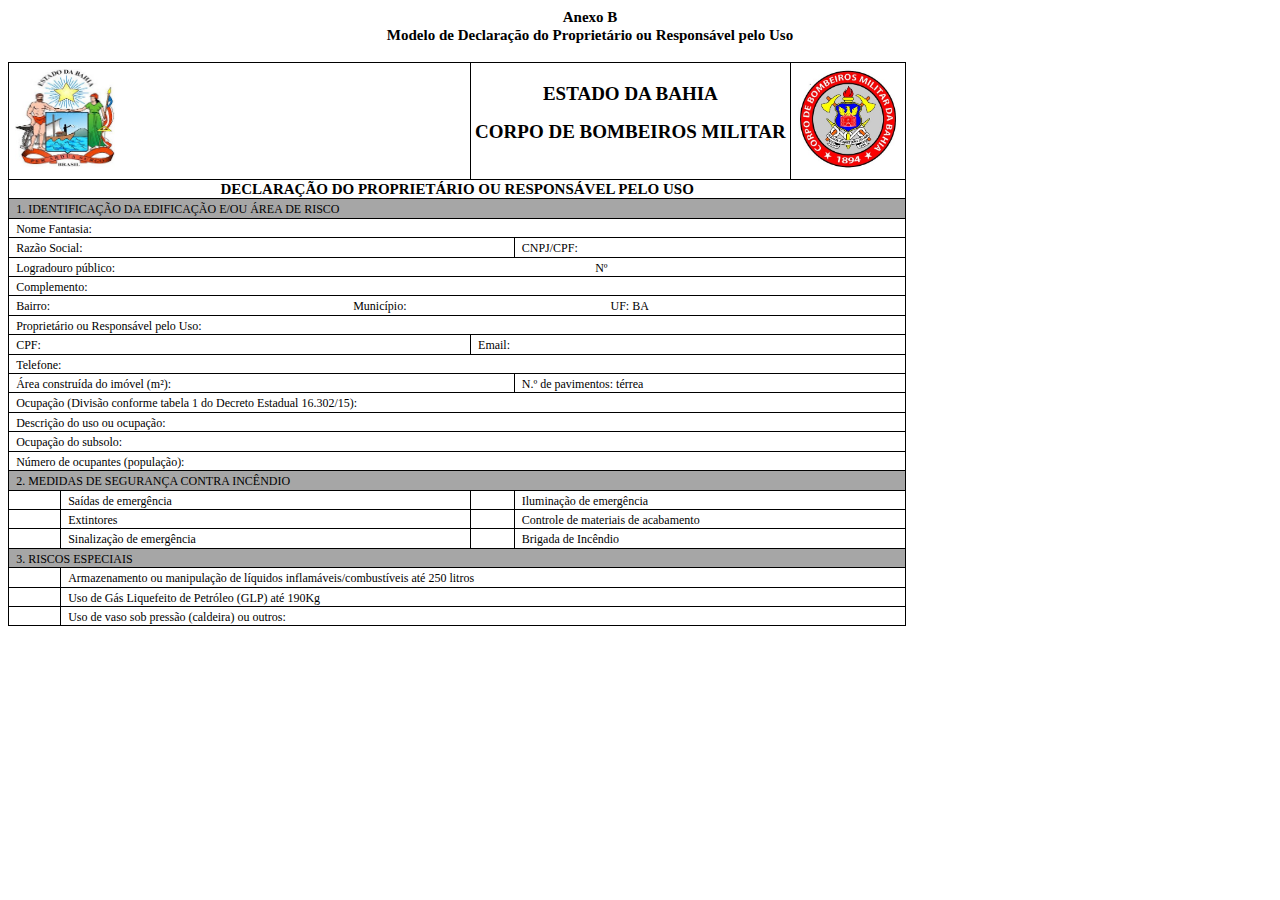
==== html/anexo.html @ 5815611c "piloto printPDF" ====
<!DOCTYPE html>
<html lang="en">
<head>
    <meta charset="UTF-8">
    <meta http-equiv="X-UA-Compatible" content="IE=edge">
    <meta name="viewport" content="width=device-width, initial-scale=1.0">
    <title>Document</title>
</head>
<body>
    <div id="anexo">
    <p style='margin:0cm;font-size:16px;font-family:"Times New Roman",serif;text-align:center;'><strong><span style="font-size:15px;">Anexo B</span></strong></p>
<p style='margin:0cm;font-size:16px;font-family:"Times New Roman",serif;text-align:center;'><strong><span style="font-size:15px;">Modelo de Declara&ccedil;&atilde;o do Propriet&aacute;rio ou Respons&aacute;vel pelo Uso</span></strong></p>
<p style='margin:0cm;font-size:16px;font-family:"Times New Roman",serif;'>&nbsp;</p>
<table style="border-collapse:collapse;border:none;">
    <tbody>
        <tr>
            <td colspan="2" style="border:solid black 0.1pt">
                <img id="logoEstado" src="../img/logoEstado.jpg" alt="" srcset="">
            </td>
            <td colspan="5" style="border:solid black 0.1pt">
                <p style='margin:0cm;font-size:16px;font-family:"Times New Roman",serif;text-align:center;line-height:115%;'><strong><span style="font-size:19px;line-height:  115%;">ESTADO DA BAHIA</span></strong></p>
                <p id="tituloCBM" style='font-size:16px;font-family:"Times New Roman",serif;text-align:center;line-height:115%;'><strong><span style="font-size:19px;line-height:  115%;">CORPO DE BOMBEIROS MILITAR</span></strong></p>
            </td>
            <td style="width:63.35pt;border:solid windowtext 1.0pt;border-left:  none;padding:0cm 5.4pt 0cm 5.4pt;height:70.9pt;">
                <img id="logoCBM" src="../img/logoCBM.jpg" alt="" srcset="">
            </td>
        </tr>
        <tr>
            <td colspan="8" style="width:494.45pt;border:solid windowtext 1.0pt;border-top:none;padding:0cm 5.4pt 0cm 5.4pt;">
                <p style='margin:0cm;font-size:16px;font-family:"Times New Roman",serif;color:black;text-align:center;line-height:115%;'><strong><span style="font-size:15px;line-height:115%;">DECLARA&Ccedil;&Atilde;O DO PROPRIET&Aacute;RIO OU RESPONS&Aacute;VEL PELO USO</span></strong></p>
            </td>
        </tr>
        <tr>
            <td colspan="8" style="width:494.45pt;border:solid windowtext 1.0pt;border-top:none;background:#A6A6A6;padding:0cm 5.4pt 0cm 5.4pt;">
                <p style='margin:0cm;font-size:16px;font-family:"Times New Roman",serif;color:black;line-height:115%;'><span style="font-size:12px;line-height:115%;">1. IDENTIFICA&Ccedil;&Atilde;O DA EDIFICA&Ccedil;&Atilde;O E/OU &Aacute;REA DE RISCO&nbsp;</span></p>
            </td>
        </tr>
        <tr>
            <td colspan="8" style="width:494.45pt;border:solid windowtext 1.0pt;border-top:none;padding:0cm 5.4pt 0cm 5.4pt;">
                <p style='margin:0cm;font-size:16px;font-family:"Times New Roman",serif;color:black;line-height:115%;'><span style="font-size:12px;line-height:115%;">Nome Fantasia:</span></p>
            </td>
        </tr>
        <tr>
            <td colspan="6" style="width:367.65pt;border:solid windowtext 1.0pt;border-top:none;padding:0cm 5.4pt 0cm 5.4pt;">
                <p style='margin:0cm;font-size:16px;font-family:"Times New Roman",serif;color:black;line-height:115%;'><span style="font-size:12px;line-height:115%;">Raz&atilde;o Social:</span></p>
            </td>
            <td colspan="2" style="width:126.8pt;border-top:none;border-left:  none;border-bottom:solid windowtext 1.0pt;border-right:solid windowtext 1.0pt;padding:0cm 5.4pt 0cm 5.4pt;">
                <p style='margin:0cm;font-size:16px;font-family:"Times New Roman",serif;color:black;line-height:115%;'><span style="font-size:12px;line-height:115%;">CNPJ/CPF:</span></p>
            </td>
        </tr>
        <tr>
            <td colspan="8" style="width:494.45pt;border:solid windowtext 1.0pt;border-top:none;padding:0cm 5.4pt 0cm 5.4pt;">
                <p style='margin:0cm;font-size:16px;font-family:"Times New Roman",serif;color:black;line-height:115%;'><span style="font-size:12px;line-height:115%;">Logradouro p&uacute;blico: &nbsp; &nbsp; &nbsp; &nbsp; &nbsp; &nbsp; &nbsp; &nbsp; &nbsp; &nbsp; &nbsp; &nbsp; &nbsp; &nbsp; &nbsp; &nbsp; &nbsp; &nbsp; &nbsp; &nbsp; &nbsp; &nbsp; &nbsp; &nbsp; &nbsp; &nbsp; &nbsp; &nbsp; &nbsp; &nbsp; &nbsp; &nbsp; &nbsp; &nbsp; &nbsp; &nbsp; &nbsp; &nbsp; &nbsp; &nbsp; &nbsp; &nbsp; &nbsp; &nbsp; &nbsp; &nbsp; &nbsp; &nbsp; &nbsp; &nbsp; &nbsp; &nbsp; &nbsp; &nbsp; &nbsp; &nbsp; &nbsp; &nbsp; &nbsp; &nbsp; &nbsp; &nbsp; &nbsp; &nbsp; &nbsp; &nbsp; &nbsp; &nbsp; &nbsp; &nbsp; &nbsp; &nbsp; &nbsp; &nbsp; &nbsp; &nbsp; &nbsp; &nbsp; &nbsp; &nbsp;N&ordm;</span></p>
            </td>
        </tr>
        <tr>
            <td colspan="8" style="width:494.45pt;border:solid windowtext 1.0pt;border-top:none;padding:0cm 5.4pt 0cm 5.4pt;">
                <p style='margin:0cm;font-size:16px;font-family:"Times New Roman",serif;color:black;line-height:115%;'><span style="font-size:12px;line-height:115%;">Complemento:</span></p>
            </td>
        </tr>
        <tr>
            <td colspan="8" style="width:494.45pt;border:solid windowtext 1.0pt;border-top:none;padding:0cm 5.4pt 0cm 5.4pt;">
                <p style='margin:0cm;font-size:16px;font-family:"Times New Roman",serif;color:black;line-height:115%;'><span style="font-size:12px;line-height:115%;">Bairro: &nbsp; &nbsp; &nbsp; &nbsp; &nbsp; &nbsp; &nbsp; &nbsp; &nbsp; &nbsp; &nbsp; &nbsp; &nbsp; &nbsp; &nbsp; &nbsp; &nbsp; &nbsp; &nbsp; &nbsp; &nbsp; &nbsp; &nbsp; &nbsp; &nbsp; &nbsp; &nbsp; &nbsp; &nbsp; &nbsp; &nbsp; &nbsp; &nbsp; &nbsp; &nbsp; &nbsp; &nbsp; &nbsp; &nbsp; &nbsp; &nbsp; &nbsp; &nbsp; &nbsp; &nbsp; &nbsp; &nbsp; &nbsp; &nbsp; &nbsp; Munic&iacute;pio: &nbsp; &nbsp; &nbsp; &nbsp; &nbsp; &nbsp; &nbsp; &nbsp; &nbsp; &nbsp; &nbsp; &nbsp; &nbsp; &nbsp; &nbsp; &nbsp; &nbsp; &nbsp; &nbsp; &nbsp; &nbsp; &nbsp; &nbsp; &nbsp; &nbsp; &nbsp; &nbsp; &nbsp; &nbsp; &nbsp; &nbsp; &nbsp; &nbsp; &nbsp;UF: BA&nbsp;</span></p>
            </td>
        </tr>
        <tr>
            <td colspan="8" style="width:494.45pt;border:solid windowtext 1.0pt;border-top:none;padding:0cm 5.4pt 0cm 5.4pt;height:12.0pt;">
                <p style='margin:0cm;font-size:16px;font-family:"Times New Roman",serif;color:black;line-height:115%;'><span style="font-size:12px;line-height:115%;">Propriet&aacute;rio ou Respons&aacute;vel pelo Uso:&nbsp;</span></p>
            </td>
        </tr>
        <tr>
            <td colspan="3" style="width:179.45pt;border:solid windowtext 1.0pt;border-top:none;padding:0cm 5.4pt 0cm 5.4pt;height:12.0pt;">
                <p style='margin:0cm;font-size:16px;font-family:"Times New Roman",serif;color:black;line-height:115%;'><span style="font-size:12px;line-height:115%;">CPF:</span></p>
            </td>
            <td colspan="5" style="width:315.0pt;border-top:none;border-left:  none;border-bottom:solid windowtext 1.0pt;border-right:solid windowtext 1.0pt;padding:0cm 5.4pt 0cm 5.4pt;height:12.0pt;">
                <p style='margin:0cm;font-size:16px;font-family:"Times New Roman",serif;color:black;line-height:115%;'><span style="font-size:12px;line-height:115%;">Email:</span></p>
            </td>
        </tr>
        <tr>
            <td colspan="8" style="width:494.45pt;border:solid windowtext 1.0pt;border-top:none;padding:0cm 5.4pt 0cm 5.4pt;height:12.0pt;">
                <p style='margin:0cm;font-size:16px;font-family:"Times New Roman",serif;color:black;line-height:115%;'><span style="font-size:12px;line-height:115%;">Telefone:</span></p>
            </td>
        </tr>
        <tr>
            <td colspan="5" style="width:297.9pt;border:solid windowtext 1.0pt;border-top:none;padding:0cm 5.4pt 0cm 5.4pt;">
                <p style='margin:0cm;font-size:16px;font-family:"Times New Roman",serif;color:black;line-height:115%;'><span style="font-size:12px;line-height:115%;">&Aacute;rea constru&iacute;da do im&oacute;vel (m&sup2;):&nbsp;</span></p>
            </td>
            <td colspan="3" style="width:196.55pt;border-top:none;border-left:  none;border-bottom:solid windowtext 1.0pt;border-right:solid windowtext 1.0pt;padding:0cm 5.4pt 0cm 5.4pt;">
                <p style='margin:0cm;font-size:16px;font-family:"Times New Roman",serif;color:black;line-height:115%;'><span style="font-size:12px;line-height:115%;">N.&ordm; de pavimentos: t&eacute;rrea&nbsp;</span></p>
            </td>
        </tr>
        <tr>
            <td colspan="8" style="width:494.45pt;border:solid windowtext 1.0pt;border-top:none;padding:0cm 5.4pt 0cm 5.4pt;">
                <p style='margin:0cm;font-size:16px;font-family:"Times New Roman",serif;color:black;line-height:115%;'><span style="font-size:12px;line-height:115%;">Ocupa&ccedil;&atilde;o (Divis&atilde;o conforme tabela 1 do Decreto Estadual 16.302/15):&nbsp;</span></p>
            </td>
        </tr>
        <tr>
            <td colspan="8" style="width:494.45pt;border:solid windowtext 1.0pt;border-top:none;padding:0cm 5.4pt 0cm 5.4pt;height:12.0pt;">
                <p style='margin:0cm;font-size:16px;font-family:"Times New Roman",serif;color:black;line-height:115%;'><span style="font-size:12px;line-height:115%;">Descri&ccedil;&atilde;o do uso ou ocupa&ccedil;&atilde;o:&nbsp;</span></p>
            </td>
        </tr>
        <tr>
            <td colspan="8" style="width:494.45pt;border:solid windowtext 1.0pt;border-top:none;padding:0cm 5.4pt 0cm 5.4pt;height:12.0pt;">
                <p style='margin:0cm;font-size:16px;font-family:"Times New Roman",serif;color:black;line-height:115%;'><span style="font-size:12px;line-height:115%;">Ocupa&ccedil;&atilde;o do subsolo:&nbsp;</span></p>
            </td>
        </tr>
        <tr>
            <td colspan="8" style="width:494.45pt;border:solid windowtext 1.0pt;border-top:none;padding:0cm 5.4pt 0cm 5.4pt;height:12.0pt;">
                <p style='margin:0cm;font-size:16px;font-family:"Times New Roman",serif;color:black;line-height:115%;'><span style="font-size:12px;line-height:115%;">N&uacute;mero de ocupantes (popula&ccedil;&atilde;o):</span></p>
            </td>
        </tr>
        <tr>
            <td colspan="8" style="width:494.45pt;border:solid windowtext 1.0pt;border-top:none;background:#A6A6A6;padding:0cm 5.4pt 0cm 5.4pt;">
                <p style='margin:0cm;font-size:16px;font-family:"Times New Roman",serif;color:black;line-height:115%;'><span style="font-size:12px;line-height:115%;">2. MEDIDAS DE SEGURAN&Ccedil;A CONTRA INC&Ecirc;NDIO&nbsp;</span></p>
            </td>
        </tr>
        <tr>
            <td style="width:27.45pt;border:solid windowtext 1.0pt;border-top:  none;padding:0cm 5.4pt 0cm 5.4pt;">
                <p style='margin:0cm;font-size:16px;font-family:"Times New Roman",serif;line-height:115%;'>&nbsp;</p>
            </td>
            <td colspan="3" style="width:249.2pt;border-top:none;border-left:  none;border-bottom:solid windowtext 1.0pt;border-right:solid windowtext 1.0pt;padding:0cm 5.4pt 0cm 5.4pt;">
                <p style='margin:0cm;font-size:16px;font-family:"Times New Roman",serif;color:black;line-height:115%;'><span style="font-size:12px;line-height:115%;">Sa&iacute;das de emerg&ecirc;ncia&nbsp;</span></p>
            </td>
            <td style="width:21.25pt;border-top:none;border-left:none;border-bottom:solid windowtext 1.0pt;border-right:solid windowtext 1.0pt;padding:0cm 5.4pt 0cm 5.4pt;">
                <p style='margin:0cm;font-size:16px;font-family:"Times New Roman",serif;line-height:115%;'>&nbsp;</p>
            </td>
            <td colspan="3" style="width:196.55pt;border-top:none;border-left:  none;border-bottom:solid windowtext 1.0pt;border-right:solid windowtext 1.0pt;padding:0cm 5.4pt 0cm 5.4pt;">
                <p style='margin:0cm;font-size:16px;font-family:"Times New Roman",serif;color:black;line-height:115%;'><span style="font-size:12px;line-height:115%;">Ilumina&ccedil;&atilde;o de emerg&ecirc;ncia&nbsp;</span></p>
            </td>
        </tr>
        <tr>
            <td style="width:27.45pt;border:solid windowtext 1.0pt;border-top:  none;padding:0cm 5.4pt 0cm 5.4pt;">
                <p style='margin:0cm;font-size:16px;font-family:"Times New Roman",serif;line-height:115%;'>&nbsp;</p>
            </td>
            <td colspan="3" style="width:249.2pt;border-top:none;border-left:  none;border-bottom:solid windowtext 1.0pt;border-right:solid windowtext 1.0pt;padding:0cm 5.4pt 0cm 5.4pt;">
                <p style='margin:0cm;font-size:16px;font-family:"Times New Roman",serif;color:black;line-height:115%;'><span style="font-size:12px;line-height:115%;">Extintores&nbsp;</span></p>
            </td>
            <td style="width:21.25pt;border-top:none;border-left:none;border-bottom:solid windowtext 1.0pt;border-right:solid windowtext 1.0pt;padding:0cm 5.4pt 0cm 5.4pt;">
                <p style='margin:0cm;font-size:16px;font-family:"Times New Roman",serif;line-height:115%;'>&nbsp;</p>
            </td>
            <td colspan="3" style="width:196.55pt;border-top:none;border-left:  none;border-bottom:solid windowtext 1.0pt;border-right:solid windowtext 1.0pt;padding:0cm 5.4pt 0cm 5.4pt;">
                <p style='margin:0cm;font-size:16px;font-family:"Times New Roman",serif;color:black;line-height:115%;'><span style="font-size:12px;line-height:115%;">Controle de materiais de acabamento&nbsp;</span></p>
            </td>
        </tr>
        <tr>
            <td style="width:27.45pt;border:solid windowtext 1.0pt;border-top:  none;padding:0cm 5.4pt 0cm 5.4pt;">
                <p style='margin:0cm;font-size:16px;font-family:"Times New Roman",serif;line-height:115%;'>&nbsp;</p>
            </td>
            <td colspan="3" style="width:249.2pt;border-top:none;border-left:  none;border-bottom:solid windowtext 1.0pt;border-right:solid windowtext 1.0pt;padding:0cm 5.4pt 0cm 5.4pt;">
                <p style='margin:0cm;font-size:16px;font-family:"Times New Roman",serif;color:black;line-height:115%;'><span style="font-size:12px;line-height:115%;">Sinaliza&ccedil;&atilde;o de emerg&ecirc;ncia&nbsp;</span></p>
            </td>
            <td style="width:21.25pt;border-top:none;border-left:none;border-bottom:solid windowtext 1.0pt;border-right:solid windowtext 1.0pt;padding:0cm 5.4pt 0cm 5.4pt;">
                <p style='margin:0cm;font-size:16px;font-family:"Times New Roman",serif;line-height:115%;'><span style="font-size:12px;line-height:115%;">&nbsp;</span></p>
            </td>
            <td colspan="3" style="width:196.55pt;border-top:none;border-left:  none;border-bottom:solid windowtext 1.0pt;border-right:solid windowtext 1.0pt;padding:0cm 5.4pt 0cm 5.4pt;">
                <p style='margin:0cm;font-size:16px;font-family:"Times New Roman",serif;line-height:115%;'><span style="font-size:12px;line-height:115%;">Brigada de Inc&ecirc;ndio</span></p>
            </td>
        </tr>
        <tr>
            <td colspan="8" style="width:494.45pt;border:solid windowtext 1.0pt;border-top:none;background:#A6A6A6;padding:0cm 5.4pt 0cm 5.4pt;">
                <p style='margin:0cm;font-size:16px;font-family:"Times New Roman",serif;color:black;line-height:115%;'><span style="font-size:12px;line-height:115%;">3. RISCOS ESPECIAIS&nbsp;</span></p>
            </td>
        </tr>
        <tr>
            <td style="width:27.45pt;border:solid windowtext 1.0pt;border-top:  none;padding:0cm 5.4pt 0cm 5.4pt;">
                <p style='margin:0cm;font-size:16px;font-family:"Times New Roman",serif;line-height:115%;'>&nbsp;</p>
            </td>
            <td colspan="7" style="width:467.0pt;border-top:none;border-left:  none;border-bottom:solid windowtext 1.0pt;border-right:solid windowtext 1.0pt;padding:0cm 5.4pt 0cm 5.4pt;">
                <p style='margin:0cm;font-size:16px;font-family:"Times New Roman",serif;color:black;line-height:115%;'><span style="font-size:12px;line-height:115%;">Armazenamento ou manipula&ccedil;&atilde;o de l&iacute;quidos inflam&aacute;veis/combust&iacute;veis at&eacute; 250 litros&nbsp;</span></p>
            </td>
        </tr>
        <tr>
            <td style="width:27.45pt;border:solid windowtext 1.0pt;border-top:  none;padding:0cm 5.4pt 0cm 5.4pt;">
                <p style='margin:0cm;font-size:16px;font-family:"Times New Roman",serif;line-height:115%;'>&nbsp;</p>
            </td>
            <td colspan="7" style="width:467.0pt;border-top:none;border-left:  none;border-bottom:solid windowtext 1.0pt;border-right:solid windowtext 1.0pt;padding:0cm 5.4pt 0cm 5.4pt;">
                <p style='margin:0cm;font-size:16px;font-family:"Times New Roman",serif;color:black;line-height:115%;'><span style="font-size:12px;line-height:115%;">Uso de G&aacute;s Liquefeito de Petr&oacute;leo (GLP) at&eacute; 190Kg</span></p>
            </td>
        </tr>
        <tr>
            <td style="width:27.45pt;border:solid windowtext 1.0pt;border-top:  none;padding:0cm 5.4pt 0cm 5.4pt;">
                <p style='margin:0cm;font-size:16px;font-family:"Times New Roman",serif;line-height:115%;'>&nbsp;</p>
            </td>
            <td colspan="7" style="width:467.0pt;border-top:none;border-left:  none;border-bottom:solid windowtext 1.0pt;border-right:solid windowtext 1.0pt;padding:0cm 5.4pt 0cm 5.4pt;">
                <p style='margin:0cm;font-size:16px;font-family:"Times New Roman",serif;color:black;line-height:115%;'><span style="font-size:12px;line-height:115%;">Uso de vaso sob press&atilde;o (caldeira) ou outros:&nbsp;</span></p>
            </td>
        </tr>
    </tbody>
</table>
<div id="esconder">
<table style="border-collapse:collapse;border:none;">
    <tbody>
        <tr>
            <td style="width:494.45pt;border:solid windowtext 1.0pt;background:#A6A6A6;padding:0cm 5.4pt 0cm 5.4pt;">
                <p style='margin:0cm;font-size:16px;font-family:"Times New Roman",serif;color:black;line-height:115%;'><span style="font-size:12px;line-height:115%;">4. AVALIA&Ccedil;&Atilde;O DA CLASSIFICA&Ccedil;&Atilde;O DA EDIFICA&Ccedil;&Atilde;O&nbsp;</span></p>
            </td>
        </tr>
        <tr>
            <td style="width:494.45pt;border:solid windowtext 1.0pt;border-top:  none;padding:0cm 5.4pt 0cm 5.4pt;">
                <p style='margin:0cm;font-size:16px;font-family:"Times New Roman",serif;color:black;text-align:justify;line-height:115%;'><span style="font-size:12px;line-height:115%;">Declaro que a presente edifica&ccedil;&atilde;o classifica-se como sendo de baixo potencial de risco &agrave; vida e ao patrim&ocirc;nio, nos termos do item 5.2 da Instru&ccedil;&atilde;o T&eacute;cnica n&ordm; 42 &ndash; Projeto T&eacute;cnico Simplificado, e que atende as seguintes especifica&ccedil;&otilde;es:&nbsp;</span></p>
                <p style='margin:0cm;font-size:16px;font-family:"Times New Roman",serif;color:black;text-align:justify;line-height:115%;'><span style="font-size:12px;line-height:115%;">a. possuir &aacute;rea total constru&iacute;da menor ou igual a 200 m&sup2;;&nbsp;</span></p>
                <p style='margin:0cm;font-size:16px;font-family:"Times New Roman",serif;color:black;text-align:justify;line-height:115%;'><span style="font-size:12px;line-height:115%;">b. ser t&eacute;rrea com sa&iacute;da dos ocupantes direta para a via p&uacute;blica (n&atilde;o possuir subsolo e/ou pavimento superior);&nbsp;</span></p>
                <p style='margin:0cm;font-size:16px;font-family:"Times New Roman",serif;color:black;text-align:justify;line-height:115%;'><span style="font-size:12px;line-height:115%;">c. n&atilde;o possuir qualquer tipo de abertura por meio de portas, janelas e telhados para edifica&ccedil;&otilde;es adjacentes;&nbsp;</span></p>
                <p style='margin:0cm;font-size:16px;font-family:"Times New Roman",serif;color:black;text-align:justify;line-height:115%;'><span style="font-size:12px;line-height:115%;">d. se for local de reuni&atilde;o de p&uacute;blico (Grupo F) permitido apenas divis&otilde;es F2 e F8: igrejas, capelas, sinagogas, mesquitas, templos, cremat&oacute;rios, necrot&eacute;rios, salas de funerais, restaurantes, lanchonetes, bares, caf&eacute;s, refeit&oacute;rios, cantinas, com lota&ccedil;&atilde;o m&aacute;xima de 100 (cem) pessoas;&nbsp;</span></p>
                <p style='margin:0cm;font-size:16px;font-family:"Times New Roman",serif;color:black;text-align:justify;line-height:115%;'><span style="font-size:12px;line-height:115%;">e. n&atilde;o manipular ou armazenar produtos perigosos &agrave; sa&uacute;de humana, ao meio ambiente ou ao patrim&ocirc;nio, tais como: explosivos, per&oacute;xidos org&acirc;nicos, subst&acirc;ncias oxidantes, subst&acirc;ncias t&oacute;xicas, subst&acirc;ncias radioativas, subst&acirc;ncias corrosivas e subst&acirc;ncias perigosas diversas;&nbsp;</span></p>
                <p style='margin:0cm;font-size:16px;font-family:"Times New Roman",serif;color:black;text-align:justify;line-height:115%;'><span style="font-size:12px;line-height:115%;">f. n&atilde;o comercializar g&aacute;s liquefeito de petr&oacute;leo - GLP;&nbsp;</span></p>
                <p style='margin:0cm;font-size:16px;font-family:"Times New Roman",serif;color:black;text-align:justify;line-height:115%;'><span style="font-size:12px;line-height:115%;">g. se houver utiliza&ccedil;&atilde;o ou armazenamento de GLP (Central) para qualquer finalidade, possuir no m&aacute;ximo 190 Kg de g&aacute;s;&nbsp;</span></p>
                <p style='margin:0cm;font-size:16px;font-family:"Times New Roman",serif;text-align:justify;line-height:115%;'><span style="font-size:12px;line-height:115%;color:black;">h. n&atilde;o possuir quaisquer outros tipos gases inflam&aacute;veis em tanques ou cilindros;&nbsp;</span></p>
                <p style='margin:0cm;font-size:16px;font-family:"Times New Roman",serif;text-align:justify;line-height:115%;'><span style="font-size:12px;line-height:115%;color:black;">i. n&atilde;o armazenar l&iacute;quidos inflam&aacute;veis ou combust&iacute;veis em tanques a&eacute;reos, para qualquer finalidade</span></p>
                <p style='margin:0cm;font-size:16px;font-family:"Times New Roman",serif;text-align:justify;line-height:115%;'><span style="font-size:12px;line-height:115%;color:black;">j. n&atilde;o ser posto de abastecimento de combust&iacute;vel;</span></p>
                <p style='margin:0cm;font-size:16px;font-family:"Times New Roman",serif;color:black;text-align:justify;line-height:115%;'><span style="font-size:12px;line-height:115%;">k. armazenar ou manipular, no m&aacute;ximo, 250 litros de l&iacute;quidos combust&iacute;veis ou inflam&aacute;veis, fracionados;&nbsp;</span></p>
                <p style='margin:0cm;font-size:16px;font-family:"Times New Roman",serif;color:black;text-align:justify;line-height:115%;'><span style="font-size:12px;line-height:115%;">l. n&atilde;o possuir subsolo com ocupa&ccedil;&atilde;o diferente de estacionamento;&nbsp;</span></p>
                <p style='margin:0cm;font-size:16px;font-family:"Times New Roman",serif;color:black;text-align:justify;line-height:115%;'><span style="font-size:12px;line-height:115%;">m. n&atilde;o possuir coberturas constru&iacute;das com fibras de sap&eacute;, pia&ccedil;ava e similares, com &aacute;rea de coberta superior a 200 m&sup2;</span></p>
                <p style='margin:0cm;font-size:16px;font-family:"Times New Roman",serif;color:black;text-align:justify;line-height:115%;'><span style="font-size:12px;line-height:115%;">n. n&atilde;o ter na edifica&ccedil;&atilde;o as seguintes ocupa&ccedil;&otilde;es:&nbsp;</span></p>
                <p style='margin:0cm;font-size:16px;font-family:"Times New Roman",serif;color:black;text-align:justify;line-height:115%;'><span style="font-size:12px;line-height:115%;">- pensionatos, internatos, alojamentos, mosteiros, conventos, resid&ecirc;ncias geri&aacute;tricas, hot&eacute;is, mot&eacute;is, pens&otilde;es, hospedarias, pousadas, albergues, casas de c&ocirc;modos, com mais de 16 leitos;&nbsp;</span></p>
                <p style='margin:0cm;font-size:16px;font-family:"Times New Roman",serif;color:black;text-align:justify;line-height:115%;'><span style="font-size:12px;line-height:115%;">- escrit&oacute;rio de &ldquo;callcenter&rdquo;, com mais de 100 funcion&aacute;rios;&nbsp;</span></p>
                <p style='margin:0cm;font-size:16px;font-family:"Times New Roman",serif;color:black;text-align:justify;line-height:115%;'><span style="font-size:12px;line-height:115%;">- creches, escolas maternais, jardins de inf&acirc;ncia, escolas para excepcionais, deficientes visuais e auditivos;&nbsp;</span></p>
                <p style='margin:0cm;font-size:16px;font-family:"Times New Roman",serif;color:black;text-align:justify;line-height:115%;'><span style="font-size:12px;line-height:115%;">- asilos, orfanatos, abrigos geri&aacute;tricos, hospitais psiqui&aacute;tricos, reformat&oacute;rios, tratamento de dependentes de drogas e &aacute;lcool, hospitais, casa de sa&uacute;de, prontos-socorros, cl&iacute;nicas com interna&ccedil;&atilde;o, ambulat&oacute;rios e postos de atendimento de urg&ecirc;ncia, postos de sa&uacute;de e puericultura.&nbsp;</span></p>
                <p style='margin:0cm;font-size:16px;font-family:"Times New Roman",serif;color:black;text-align:justify;line-height:115%;'><span style="font-size:12px;line-height:115%;">o. N&atilde;o sejam enquadradas nas seguintes denomina&ccedil;&otilde;es CNAE:</span></p>
                <p style='margin:0cm;font-size:16px;font-family:"Times New Roman",serif;color:black;text-align:justify;line-height:115%;'><span style="font-size:12px;line-height:115%;">- 0600-0/01 Extra&ccedil;&atilde;o de petr&oacute;leo e g&aacute;s natural &nbsp;</span></p>
                <p style='margin:0cm;font-size:16px;font-family:"Times New Roman",serif;color:black;text-align:justify;line-height:115%;'><span style="font-size:12px;line-height:115%;">- 2092-4/01 Fabrica&ccedil;&atilde;o de p&oacute;lvoras, explosivos e detonantes &nbsp;</span></p>
                <p style='margin:0cm;font-size:16px;font-family:"Times New Roman",serif;color:black;text-align:justify;line-height:115%;'><span style="font-size:12px;line-height:115%;">- 2092-4/02 Fabrica&ccedil;&atilde;o de artigos pirot&eacute;cnicos &nbsp;</span></p>
                <p style='margin:0cm;font-size:16px;font-family:"Times New Roman",serif;color:black;text-align:justify;line-height:115%;'><span style="font-size:12px;line-height:115%;">- 2092-4/03 Fabrica&ccedil;&atilde;o de f&oacute;sforos de seguran&ccedil;a &nbsp;</span></p>
                <p style='margin:0cm;font-size:16px;font-family:"Times New Roman",serif;color:black;text-align:justify;line-height:115%;'><span style="font-size:12px;line-height:115%;">- 4789-0/06 Comercial varejista de fogos de artif&iacute;cio e artigos pirot&eacute;cnicos</span></p>
            </td>
        </tr>
        <tr>
            <td style="width:494.45pt;border:solid windowtext 1.0pt;border-top:  none;background:#A6A6A6;padding:0cm 5.4pt 0cm 5.4pt;">
                <p style='margin:0cm;font-size:16px;font-family:"Times New Roman",serif;color:black;line-height:115%;'><span style="font-size:12px;line-height:115%;">5. AVALIA&Ccedil;&Atilde;O DAS SA&Iacute;DAS DE EMERG&Ecirc;NCIA&nbsp;</span></p>
            </td>
        </tr>
        <tr>
            <td style="width:494.45pt;border:solid windowtext 1.0pt;border-top:  none;padding:0cm 5.4pt 0cm 5.4pt;">
                <p style='margin:0cm;font-size:16px;font-family:"Times New Roman",serif;color:black;line-height:115%;'><span style="font-size:12px;line-height:115%;">Declaro que as sa&iacute;das de emerg&ecirc;ncias encontram-se de acordo o constante no item 9 da Instru&ccedil;&atilde;o T&eacute;cnica n&ordm; 42 &ndash; Projeto T&eacute;cnico Simplificado.&nbsp;</span></p>
            </td>
        </tr>
        <tr>
            <td style="width:494.45pt;border:solid windowtext 1.0pt;border-top:  none;background:#A6A6A6;padding:0cm 5.4pt 0cm 5.4pt;">
                <p style='margin:0cm;font-size:16px;font-family:"Times New Roman",serif;color:black;line-height:115%;'><span style="font-size:12px;line-height:115%;">6. AVALIA&Ccedil;&Atilde;O DOS EXTINTORES DE INC&Ecirc;NDIO&nbsp;</span></p>
            </td>
        </tr>
        <tr>
            <td style="width:494.45pt;border:solid windowtext 1.0pt;border-top:  none;padding:0cm 5.4pt 0cm 5.4pt;">
                <p style='margin:0cm;font-size:16px;font-family:"Times New Roman",serif;color:black;line-height:115%;'><span style="font-size:12px;line-height:115%;">Declaro que os extintores de inc&ecirc;ndio foram instalados na edifica&ccedil;&atilde;o de acordo com o item 9 da Instru&ccedil;&atilde;o T&eacute;cnica n&ordm; 42 &ndash; Projeto T&eacute;cnico Simplificado e encontram-se com prazo de validade e inspe&ccedil;&atilde;o em dia.&nbsp;</span></p>
            </td>
        </tr>
        <tr>
            <td style="width:494.45pt;border:solid windowtext 1.0pt;border-top:  none;background:#A6A6A6;padding:0cm 5.4pt 0cm 5.4pt;">
                <p style='margin:0cm;font-size:16px;font-family:"Times New Roman",serif;color:black;line-height:115%;'><span style="font-size:12px;line-height:115%;">7. AVALIA&Ccedil;&Atilde;O DA SINALIZA&Ccedil;&Atilde;O DE EMERG&Ecirc;NCIA&nbsp;</span></p>
            </td>
        </tr>
        <tr>
            <td style="width:494.45pt;border:solid windowtext 1.0pt;border-top:  none;padding:0cm 5.4pt 0cm 5.4pt;">
                <p style='margin:0cm;font-size:16px;font-family:"Times New Roman",serif;color:black;line-height:115%;'><span style="font-size:12px;line-height:115%;">Declaro que a sinaliza&ccedil;&atilde;o de emerg&ecirc;ncia foi instalada na edifica&ccedil;&atilde;o de acordo com o item 9 da Instru&ccedil;&atilde;o T&eacute;cnica n&ordm; 42 &ndash; Projeto T&eacute;cnico Simplificado.&nbsp;</span></p>
            </td>
        </tr>
        <tr>
            <td style="width:494.45pt;border:solid windowtext 1.0pt;border-top:  none;background:#A6A6A6;padding:0cm 5.4pt 0cm 5.4pt;">
                <p style='margin:0cm;font-size:16px;font-family:"Times New Roman",serif;color:black;line-height:115%;'><span style="font-size:12px;line-height:115%;">8. AVALIA&Ccedil;&Atilde;O DO CONROLE DE MATERIAL DE ACABAMENTO (Se houver)&nbsp;</span></p>
            </td>
        </tr>
        <tr>
            <td style="width:494.45pt;border:solid windowtext 1.0pt;border-top:  none;padding:0cm 5.4pt 0cm 5.4pt;">
                <p style='margin:0cm;font-size:16px;font-family:"Times New Roman",serif;color:black;line-height:115%;'><span style="font-size:12px;line-height:115%;">Declaro que os materiais de acabamento e revestimento utilizados atendem ao disposto no item 9 e anexo &ldquo;F&rdquo; da Instru&ccedil;&atilde;o T&eacute;cnica n&ordm; 42 &ndash; Projeto T&eacute;cnico Simplificado.&nbsp;</span></p>
            </td>
        </tr>
        <tr>
            <td style="width:494.45pt;border:solid windowtext 1.0pt;border-top:  none;background:#A6A6A6;padding:0cm 5.4pt 0cm 5.4pt;">
                <p style='margin:0cm;font-size:16px;font-family:"Times New Roman",serif;color:black;line-height:115%;'><span style="font-size:12px;line-height:115%;">9. AVALIA&Ccedil;&Atilde;O DA ILUMINA&Ccedil;&Atilde;O DE EMERG&Ecirc;NCIA (Se houver)&nbsp;</span></p>
            </td>
        </tr>
        <tr>
            <td style="width:494.45pt;border:solid windowtext 1.0pt;border-top:  none;padding:0cm 5.4pt 0cm 5.4pt;">
                <p style='margin:0cm;font-size:16px;font-family:"Times New Roman",serif;color:black;line-height:115%;'><span style="font-size:12px;line-height:115%;">Declaro que a ilumina&ccedil;&atilde;o de emerg&ecirc;ncia foi instalada na edifica&ccedil;&atilde;o de acordo com o item 9 da Instru&ccedil;&atilde;o T&eacute;cnica n&ordm; 42 &ndash; Projeto T&eacute;cnico Simplificado.&nbsp;</span></p>
            </td>
        </tr>
        <tr>
            <td style="width:494.45pt;border:solid windowtext 1.0pt;border-top:  none;background:#A6A6A6;padding:0cm 5.4pt 0cm 5.4pt;">
                <p style='margin:0cm;font-size:16px;font-family:"Times New Roman",serif;color:black;line-height:115%;'><span style="font-size:12px;line-height:115%;">10. AVALIA&Ccedil;&Atilde;O DO GLP (Se houver)&nbsp;</span></p>
            </td>
        </tr>
        <tr>
            <td style="width:494.45pt;border:solid windowtext 1.0pt;border-top:  none;padding:0cm 5.4pt 0cm 5.4pt;">
                <p style='margin:0cm;font-size:16px;font-family:"Times New Roman",serif;color:black;line-height:115%;'><span style="font-size:12px;line-height:115%;">Declaro que a Central de GLP atende ao disposto no item 9 e os afastamentos est&atilde;o de acordo com o Anexo &ldquo;G&rdquo;, ambos da Instru&ccedil;&atilde;o T&eacute;cnica n&ordm; 42 &ndash; Projeto T&eacute;cnico Simplificado.</span></p>
            </td>
        </tr>
        <tr>
            <td style="width:494.45pt;border:solid windowtext 1.0pt;border-top:  none;background:#A6A6A6;padding:0cm 5.4pt 0cm 5.4pt;">
                <p style='margin:0cm;font-size:16px;font-family:"Times New Roman",serif;color:black;line-height:115%;'><span style="font-size:12px;line-height:115%;">11. DECLARA&Ccedil;&Otilde;ES GEN&Eacute;RICAS&nbsp;</span></p>
            </td>
        </tr>
        <tr>
            <td style="width:494.45pt;border:solid windowtext 1.0pt;border-top:  none;padding:0cm 5.4pt 0cm 5.4pt;">
                <p style='margin:0cm;font-size:16px;font-family:"Times New Roman",serif;color:black;line-height:115%;'><span style="font-size:12px;line-height:115%;">Declaro estar ciente de que o Corpo de Bombeiros Militar pode, a qualquer tempo, verificar as informa&ccedil;&otilde;es e declara&ccedil;&otilde;es prestadas, inclusive por meio de vistorias e de solicita&ccedil;&atilde;o de documentos.&nbsp;</span></p>
                <p style='margin:0cm;font-size:16px;font-family:"Times New Roman",serif;color:black;line-height:115%;'><span style="font-size:12px;line-height:115%;">Declaro estar ciente de que n&atilde;o devem ser alteradas as caracter&iacute;sticas da edifica&ccedil;&atilde;o e da ocupa&ccedil;&atilde;o apresentadas.&nbsp;</span></p>
                <p style='margin:0cm;font-size:16px;font-family:"Times New Roman",serif;color:black;line-height:115%;'><span style="font-size:12px;line-height:115%;">Declaro estar ciente de que o Corpo de Bombeiros Militar pode iniciar o processo de cassa&ccedil;&atilde;o da Licen&ccedil;a, sem preju&iacute;zo da comunica&ccedil;&atilde;o ao Minist&eacute;rio P&uacute;blico Estadual e demais &oacute;rg&atilde;os, sempre que:&nbsp;</span></p>
                <p style='margin:0cm;font-size:16px;font-family:"Times New Roman",serif;color:black;line-height:115%;'><span style="font-size:12px;line-height:115%;">a. houver qualquer irregularidade, inconsist&ecirc;ncia ou falta de documenta&ccedil;&atilde;o obrigat&oacute;ria;&nbsp;</span></p>
                <p style='margin:0cm;font-size:16px;font-family:"Times New Roman",serif;color:black;line-height:115%;'><span style="font-size:12px;line-height:115%;">b. houver algum embara&ccedil;o, resist&ecirc;ncia ou recusa de atendimento na edifica&ccedil;&atilde;o;&nbsp;</span></p>
                <p style='margin:0cm;font-size:16px;font-family:"Times New Roman",serif;color:black;line-height:115%;'><span style="font-size:12px;line-height:115%;">c. for constatado o n&atilde;o enquadramento do estabelecimento comercial nas regras para concess&atilde;o de licen&ccedil;a pr&eacute;via &agrave; vistoria, com Declara&ccedil;&atilde;o do Propriet&aacute;rio ou Respons&aacute;vel pelo uso, de acordo com a Instru&ccedil;&atilde;o T&eacute;cnica n&ordm; 42 &ndash; Projeto T&eacute;cnico Simplificado;&nbsp;</span></p>
                <p style='margin:0cm;font-size:16px;font-family:"Times New Roman",serif;color:black;line-height:115%;'><span style="font-size:12px;line-height:115%;">d. for constatado, em vistoria, situa&ccedil;&atilde;o de risco iminente &agrave; vida, ao meio ambiente ou ao patrim&ocirc;nio;&nbsp;</span></p>
                <p style='margin:0cm;font-size:16px;font-family:"Times New Roman",serif;color:black;line-height:115%;'><span style="font-size:12px;line-height:115%;">e. for constatado, em vistoria, o n&atilde;o atendimento das exig&ecirc;ncias das Normas de Seguran&ccedil;a contra Inc&ecirc;ndio do Estado da Bahia.&nbsp;</span></p>
            </td>
        </tr>
        <tr>
            <td style="width:494.45pt;border:solid windowtext 1.0pt;border-top:  none;padding:0cm 5.4pt 0cm 5.4pt;">
                <p style='margin:0cm;font-size:16px;font-family:"Times New Roman",serif;color:black;text-align:center;line-height:115%;'><span style="font-size:12px;line-height:115%;">&nbsp;</span></p>
                <p style='margin:0cm;font-size:16px;font-family:"Times New Roman",serif;color:black;text-align:center;line-height:115%;'><span style="font-size:12px;line-height:115%;">&nbsp;</span></p>
                <p style='margin:0cm;font-size:16px;font-family:"Times New Roman",serif;color:black;text-align:center;line-height:115%;'><span style="font-size:12px;line-height:115%;">_________________________________________________________________________________________</span></p>
                <p style='margin:0cm;font-size:16px;font-family:"Times New Roman",serif;color:black;text-align:center;line-height:115%;'><span style="font-size:12px;line-height:115%;">Nome do Propriet&aacute;rio ou Respons&aacute;vel pelo uso da edifica&ccedil;&atilde;o</span></p>
            </td>
        </tr>
    </tbody>
</table>
</div>
</div>
</body>
</html>
<style>
    #anexo {
        background: white;        
    }
    #logoEstado {
        width: 100px;
        height: 100px;
        margin: 5px;
    }
    #logoCBM {
        width: 100px;
        height: 100px;
    }
    @media screen {
        #anexo {
            margin-right: 100px;
        }
        #esconder {
            display: none;
        }
    }
    @media print {
        #conteudo {
            margin-bottom: 700px;
        }
        #logoEstado {
            margin-right: 0px;
        }
        #tituloCBM {
            width: 575px;
        }        
    }
</style>
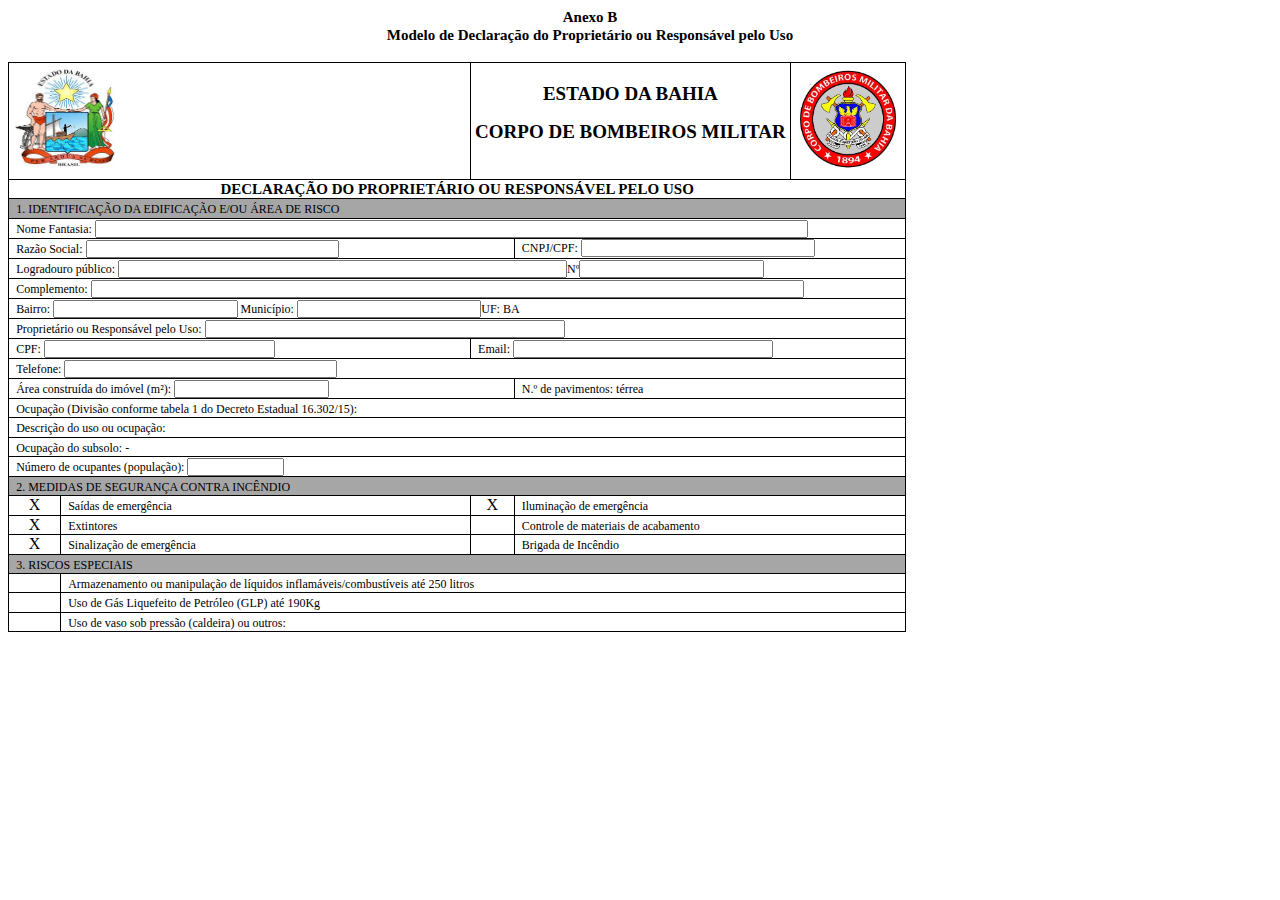
==== commit 5c26737a: "start anexo b" ====
--- a/html/anexo.html
+++ b/html/anexo.html
@@ -31,59 +31,59 @@
             </td>
         </tr>
         <tr>
-            <td colspan="8" style="width:494.45pt;border:solid windowtext 1.0pt;border-top:none;background:#A6A6A6;padding:0cm 5.4pt 0cm 5.4pt;">
+            <td class="fundoCinza" colspan="8" style="width:494.45pt;border:solid windowtext 1.0pt;border-top:none;background:#A6A6A6;padding:0cm 5.4pt 0cm 5.4pt;">
                 <p style='margin:0cm;font-size:16px;font-family:"Times New Roman",serif;color:black;line-height:115%;'><span style="font-size:12px;line-height:115%;">1. IDENTIFICA&Ccedil;&Atilde;O DA EDIFICA&Ccedil;&Atilde;O E/OU &Aacute;REA DE RISCO&nbsp;</span></p>
             </td>
         </tr>
         <tr>
             <td colspan="8" style="width:494.45pt;border:solid windowtext 1.0pt;border-top:none;padding:0cm 5.4pt 0cm 5.4pt;">
-                <p style='margin:0cm;font-size:16px;font-family:"Times New Roman",serif;color:black;line-height:115%;'><span style="font-size:12px;line-height:115%;">Nome Fantasia:</span></p>
-            </td>
-        </tr>
-        <tr>
-            <td colspan="6" style="width:367.65pt;border:solid windowtext 1.0pt;border-top:none;padding:0cm 5.4pt 0cm 5.4pt;">
-                <p style='margin:0cm;font-size:16px;font-family:"Times New Roman",serif;color:black;line-height:115%;'><span style="font-size:12px;line-height:115%;">Raz&atilde;o Social:</span></p>
-            </td>
-            <td colspan="2" style="width:126.8pt;border-top:none;border-left:  none;border-bottom:solid windowtext 1.0pt;border-right:solid windowtext 1.0pt;padding:0cm 5.4pt 0cm 5.4pt;">
-                <p style='margin:0cm;font-size:16px;font-family:"Times New Roman",serif;color:black;line-height:115%;'><span style="font-size:12px;line-height:115%;">CNPJ/CPF:</span></p>
-            </td>
-        </tr>
-        <tr>
-            <td colspan="8" style="width:494.45pt;border:solid windowtext 1.0pt;border-top:none;padding:0cm 5.4pt 0cm 5.4pt;">
-                <p style='margin:0cm;font-size:16px;font-family:"Times New Roman",serif;color:black;line-height:115%;'><span style="font-size:12px;line-height:115%;">Logradouro p&uacute;blico: &nbsp; &nbsp; &nbsp; &nbsp; &nbsp; &nbsp; &nbsp; &nbsp; &nbsp; &nbsp; &nbsp; &nbsp; &nbsp; &nbsp; &nbsp; &nbsp; &nbsp; &nbsp; &nbsp; &nbsp; &nbsp; &nbsp; &nbsp; &nbsp; &nbsp; &nbsp; &nbsp; &nbsp; &nbsp; &nbsp; &nbsp; &nbsp; &nbsp; &nbsp; &nbsp; &nbsp; &nbsp; &nbsp; &nbsp; &nbsp; &nbsp; &nbsp; &nbsp; &nbsp; &nbsp; &nbsp; &nbsp; &nbsp; &nbsp; &nbsp; &nbsp; &nbsp; &nbsp; &nbsp; &nbsp; &nbsp; &nbsp; &nbsp; &nbsp; &nbsp; &nbsp; &nbsp; &nbsp; &nbsp; &nbsp; &nbsp; &nbsp; &nbsp; &nbsp; &nbsp; &nbsp; &nbsp; &nbsp; &nbsp; &nbsp; &nbsp; &nbsp; &nbsp; &nbsp; &nbsp;N&ordm;</span></p>
-            </td>
-        </tr>
-        <tr>
-            <td colspan="8" style="width:494.45pt;border:solid windowtext 1.0pt;border-top:none;padding:0cm 5.4pt 0cm 5.4pt;">
-                <p style='margin:0cm;font-size:16px;font-family:"Times New Roman",serif;color:black;line-height:115%;'><span style="font-size:12px;line-height:115%;">Complemento:</span></p>
-            </td>
-        </tr>
-        <tr>
-            <td colspan="8" style="width:494.45pt;border:solid windowtext 1.0pt;border-top:none;padding:0cm 5.4pt 0cm 5.4pt;">
-                <p style='margin:0cm;font-size:16px;font-family:"Times New Roman",serif;color:black;line-height:115%;'><span style="font-size:12px;line-height:115%;">Bairro: &nbsp; &nbsp; &nbsp; &nbsp; &nbsp; &nbsp; &nbsp; &nbsp; &nbsp; &nbsp; &nbsp; &nbsp; &nbsp; &nbsp; &nbsp; &nbsp; &nbsp; &nbsp; &nbsp; &nbsp; &nbsp; &nbsp; &nbsp; &nbsp; &nbsp; &nbsp; &nbsp; &nbsp; &nbsp; &nbsp; &nbsp; &nbsp; &nbsp; &nbsp; &nbsp; &nbsp; &nbsp; &nbsp; &nbsp; &nbsp; &nbsp; &nbsp; &nbsp; &nbsp; &nbsp; &nbsp; &nbsp; &nbsp; &nbsp; &nbsp; Munic&iacute;pio: &nbsp; &nbsp; &nbsp; &nbsp; &nbsp; &nbsp; &nbsp; &nbsp; &nbsp; &nbsp; &nbsp; &nbsp; &nbsp; &nbsp; &nbsp; &nbsp; &nbsp; &nbsp; &nbsp; &nbsp; &nbsp; &nbsp; &nbsp; &nbsp; &nbsp; &nbsp; &nbsp; &nbsp; &nbsp; &nbsp; &nbsp; &nbsp; &nbsp; &nbsp;UF: BA&nbsp;</span></p>
-            </td>
-        </tr>
-        <tr>
-            <td colspan="8" style="width:494.45pt;border:solid windowtext 1.0pt;border-top:none;padding:0cm 5.4pt 0cm 5.4pt;height:12.0pt;">
-                <p style='margin:0cm;font-size:16px;font-family:"Times New Roman",serif;color:black;line-height:115%;'><span style="font-size:12px;line-height:115%;">Propriet&aacute;rio ou Respons&aacute;vel pelo Uso:&nbsp;</span></p>
+                <p style='margin:0cm;font-size:16px;font-family:"Times New Roman",serif;color:black;line-height:115%;'><span style="font-size:12px;line-height:115%;">Nome Fantasia: <input class="preencher" style="width: 80%;font-size: 11px;" type="text"></span></p>
+            </td>
+        </tr>
+        <tr>
+            <td colspan="5" style="width:367.65pt;border:solid windowtext 1.0pt;border-top:none;padding:0cm 5.4pt 0cm 5.4pt;">
+                <p style='margin:0cm;font-size:16px;font-family:"Times New Roman",serif;color:black;line-height:115%;'><span style="font-size:12px;line-height:115%;">Raz&atilde;o Social: <input class="preencher" style="width: 50%;font-size: 11px;" type="text"></span></p>
+            </td>
+            <td colspan="3" style="width:126.8pt;border-top:none;border-left:  none;border-bottom:solid windowtext 1.0pt;border-right:solid windowtext 1.0pt;padding:0cm 5.4pt 0cm 5.4pt;">
+                <p style='margin:0cm;font-size:16px;font-family:"Times New Roman",serif;color:black;line-height:100%;'><span style="font-size:12px;line-height:100%;">CNPJ/CPF: <input class="preencher" style="width: 60%;font-size: 11px;" type="text"></span></p></span>
+            </td>
+        </tr>
+        <tr>
+            <td colspan="8" style="width:594.45pt;border:solid windowtext 1.0pt;border-top:none;padding:0cm 5.4pt 0cm 5.4pt;">
+                <p style='margin:0cm;font-size:16px;font-family:"Times New Roman",serif;color:black;line-height:115%;'><span style="font-size:12px;line-height:115%;">Logradouro p&uacute;blico: <input class="preencher" style="width: 50%;font-size: 11px;" type="text">N&ordm;<input class="preencher" style="width: 20%;font-size:11px;" type="text"></span></p>
+            </td>
+        </tr>
+        <tr>
+            <td colspan="8" style="width:494.45pt;border:solid windowtext 1.0pt;border-top:none;padding:0cm 5.4pt 0cm 5.4pt;">
+                <p style='margin:0cm;font-size:16px;font-family:"Times New Roman",serif;color:black;line-height:115%;'><span style="font-size:12px;line-height:115%;">Complemento: <input class="preencher" style="width: 80%;font-size:11px;" type="text"></span></p>
+            </td>
+        </tr>
+        <tr>
+            <td colspan="8" style="width:494.45pt;border:solid windowtext 1.0pt;border-top:none;padding:0cm 5.4pt 0cm 5.4pt;">
+                <p style='margin:0cm;font-size:16px;font-family:"Times New Roman",serif;color:black;line-height:115%;'><span style="font-size:12px;line-height:115%;">Bairro: <input class="preencher" style="width: 20%;font-size:11px;" type="text"> Munic&iacute;pio: <input class="preencher" style="width: 20%;font-size:11px;" type="text">UF: BA&nbsp;</span></p>
+            </td>
+        </tr>
+        <tr>
+            <td colspan="8" style="width:494.45pt;border:solid windowtext 1.0pt;border-top:none;padding:0cm 5.4pt 0cm 5.4pt;height:12.0pt;">
+                <p style='margin:0cm;font-size:16px;font-family:"Times New Roman",serif;color:black;line-height:115%;'><span style="font-size:12px;line-height:115%;">Propriet&aacute;rio ou Respons&aacute;vel pelo Uso: <input class="preencher" style="width: 40%;font-size:11px;" type="text"></span></p>
             </td>
         </tr>
         <tr>
             <td colspan="3" style="width:179.45pt;border:solid windowtext 1.0pt;border-top:none;padding:0cm 5.4pt 0cm 5.4pt;height:12.0pt;">
-                <p style='margin:0cm;font-size:16px;font-family:"Times New Roman",serif;color:black;line-height:115%;'><span style="font-size:12px;line-height:115%;">CPF:</span></p>
+                <p style='margin:0cm;font-size:16px;font-family:"Times New Roman",serif;color:black;line-height:115%;'><span style="font-size:12px;line-height:115%;">CPF: <input class="preencher" style="width: 50%;font-size:11px;" type="text"></span></p>
             </td>
             <td colspan="5" style="width:315.0pt;border-top:none;border-left:  none;border-bottom:solid windowtext 1.0pt;border-right:solid windowtext 1.0pt;padding:0cm 5.4pt 0cm 5.4pt;height:12.0pt;">
-                <p style='margin:0cm;font-size:16px;font-family:"Times New Roman",serif;color:black;line-height:115%;'><span style="font-size:12px;line-height:115%;">Email:</span></p>
-            </td>
-        </tr>
-        <tr>
-            <td colspan="8" style="width:494.45pt;border:solid windowtext 1.0pt;border-top:none;padding:0cm 5.4pt 0cm 5.4pt;height:12.0pt;">
-                <p style='margin:0cm;font-size:16px;font-family:"Times New Roman",serif;color:black;line-height:115%;'><span style="font-size:12px;line-height:115%;">Telefone:</span></p>
+                <p style='margin:0cm;font-size:16px;font-family:"Times New Roman",serif;color:black;line-height:115%;'><span style="font-size:12px;line-height:115%;">Email: <input class="preencher" style="width: 60%;font-size:11px;" type="text"></span></p>
+            </td>
+        </tr>
+        <tr>
+            <td colspan="8" style="width:494.45pt;border:solid windowtext 1.0pt;border-top:none;padding:0cm 5.4pt 0cm 5.4pt;height:12.0pt;">
+                <p style='margin:0cm;font-size:16px;font-family:"Times New Roman",serif;color:black;line-height:115%;'><span style="font-size:12px;line-height:115%;">Telefone: <input class="preencher" style="width: 30%;font-size:11px;" type="text"></span></p>
             </td>
         </tr>
         <tr>
             <td colspan="5" style="width:297.9pt;border:solid windowtext 1.0pt;border-top:none;padding:0cm 5.4pt 0cm 5.4pt;">
-                <p style='margin:0cm;font-size:16px;font-family:"Times New Roman",serif;color:black;line-height:115%;'><span style="font-size:12px;line-height:115%;">&Aacute;rea constru&iacute;da do im&oacute;vel (m&sup2;):&nbsp;</span></p>
+                <p style='margin:0cm;font-size:16px;font-family:"Times New Roman",serif;color:black;line-height:115%;'><span style="font-size:12px;line-height:115%;">&Aacute;rea constru&iacute;da do im&oacute;vel (m&sup2;): <input class="preencher" style="width: 30%;font-size:11px;" type="text"></span></p>
             </td>
             <td colspan="3" style="width:196.55pt;border-top:none;border-left:  none;border-bottom:solid windowtext 1.0pt;border-right:solid windowtext 1.0pt;padding:0cm 5.4pt 0cm 5.4pt;">
                 <p style='margin:0cm;font-size:16px;font-family:"Times New Roman",serif;color:black;line-height:115%;'><span style="font-size:12px;line-height:115%;">N.&ordm; de pavimentos: t&eacute;rrea&nbsp;</span></p>
@@ -91,46 +91,48 @@
         </tr>
         <tr>
             <td colspan="8" style="width:494.45pt;border:solid windowtext 1.0pt;border-top:none;padding:0cm 5.4pt 0cm 5.4pt;">
-                <p style='margin:0cm;font-size:16px;font-family:"Times New Roman",serif;color:black;line-height:115%;'><span style="font-size:12px;line-height:115%;">Ocupa&ccedil;&atilde;o (Divis&atilde;o conforme tabela 1 do Decreto Estadual 16.302/15):&nbsp;</span></p>
-            </td>
-        </tr>
-        <tr>
-            <td colspan="8" style="width:494.45pt;border:solid windowtext 1.0pt;border-top:none;padding:0cm 5.4pt 0cm 5.4pt;height:12.0pt;">
-                <p style='margin:0cm;font-size:16px;font-family:"Times New Roman",serif;color:black;line-height:115%;'><span style="font-size:12px;line-height:115%;">Descri&ccedil;&atilde;o do uso ou ocupa&ccedil;&atilde;o:&nbsp;</span></p>
-            </td>
-        </tr>
-        <tr>
-            <td colspan="8" style="width:494.45pt;border:solid windowtext 1.0pt;border-top:none;padding:0cm 5.4pt 0cm 5.4pt;height:12.0pt;">
-                <p style='margin:0cm;font-size:16px;font-family:"Times New Roman",serif;color:black;line-height:115%;'><span style="font-size:12px;line-height:115%;">Ocupa&ccedil;&atilde;o do subsolo:&nbsp;</span></p>
-            </td>
-        </tr>
-        <tr>
-            <td colspan="8" style="width:494.45pt;border:solid windowtext 1.0pt;border-top:none;padding:0cm 5.4pt 0cm 5.4pt;height:12.0pt;">
-                <p style='margin:0cm;font-size:16px;font-family:"Times New Roman",serif;color:black;line-height:115%;'><span style="font-size:12px;line-height:115%;">N&uacute;mero de ocupantes (popula&ccedil;&atilde;o):</span></p>
-            </td>
-        </tr>
-        <tr>
-            <td colspan="8" style="width:494.45pt;border:solid windowtext 1.0pt;border-top:none;background:#A6A6A6;padding:0cm 5.4pt 0cm 5.4pt;">
+                <p style='margin:0cm;font-size:16px;font-family:"Times New Roman",serif;color:black;line-height:115%;'><span style="font-size:12px;line-height:115%;">Ocupa&ccedil;&atilde;o (Divis&atilde;o conforme tabela 1 do Decreto Estadual 16.302/15): </span></p>
+            </td>
+        </tr>
+        <tr>
+            <td colspan="8" style="width:494.45pt;border:solid windowtext 1.0pt;border-top:none;padding:0cm 5.4pt 0cm 5.4pt;height:12.0pt;">
+                <p style='margin:0cm;font-size:16px;font-family:"Times New Roman",serif;color:black;line-height:115%;'><span style="font-size:12px;line-height:115%;">Descri&ccedil;&atilde;o do uso ou ocupa&ccedil;&atilde;o: </span></p>
+            </td>
+        </tr>
+        <tr>
+            <td colspan="8" style="width:494.45pt;border:solid windowtext 1.0pt;border-top:none;padding:0cm 5.4pt 0cm 5.4pt;height:12.0pt;">
+                <p style='margin:0cm;font-size:16px;font-family:"Times New Roman",serif;color:black;line-height:115%;'><span style="font-size:12px;line-height:115%;">Ocupa&ccedil;&atilde;o do subsolo: -</span></p>
+            </td>
+        </tr>
+        <tr>
+            <td colspan="8" style="width:494.45pt;border:solid windowtext 1.0pt;border-top:none;padding:0cm 5.4pt 0cm 5.4pt;height:12.0pt;">
+                <p style='margin:0cm;font-size:16px;font-family:"Times New Roman",serif;color:black;line-height:115%;'><span style="font-size:12px;line-height:115%;">N&uacute;mero de ocupantes (popula&ccedil;&atilde;o): <input class="preencher" style="width: 10%;font-size:11px;" type="text"></span></p>
+            </td>
+        </tr>
+        <tr>
+            <td class="fundoCinza" colspan="8" style="width:494.45pt;border:solid windowtext 1.0pt;border-top:none;background:#A6A6A6;padding:0cm 5.4pt 0cm 5.4pt;">
                 <p style='margin:0cm;font-size:16px;font-family:"Times New Roman",serif;color:black;line-height:115%;'><span style="font-size:12px;line-height:115%;">2. MEDIDAS DE SEGURAN&Ccedil;A CONTRA INC&Ecirc;NDIO&nbsp;</span></p>
             </td>
         </tr>
         <tr>
             <td style="width:27.45pt;border:solid windowtext 1.0pt;border-top:  none;padding:0cm 5.4pt 0cm 5.4pt;">
-                <p style='margin:0cm;font-size:16px;font-family:"Times New Roman",serif;line-height:115%;'>&nbsp;</p>
+                <p style='text-align:center;margin:0cm;font-size:16px;font-family:"Times New Roman",serif;line-height:115%;'>X</p>
             </td>
             <td colspan="3" style="width:249.2pt;border-top:none;border-left:  none;border-bottom:solid windowtext 1.0pt;border-right:solid windowtext 1.0pt;padding:0cm 5.4pt 0cm 5.4pt;">
                 <p style='margin:0cm;font-size:16px;font-family:"Times New Roman",serif;color:black;line-height:115%;'><span style="font-size:12px;line-height:115%;">Sa&iacute;das de emerg&ecirc;ncia&nbsp;</span></p>
             </td>
             <td style="width:21.25pt;border-top:none;border-left:none;border-bottom:solid windowtext 1.0pt;border-right:solid windowtext 1.0pt;padding:0cm 5.4pt 0cm 5.4pt;">
-                <p style='margin:0cm;font-size:16px;font-family:"Times New Roman",serif;line-height:115%;'>&nbsp;</p>
-            </td>
+                <p style='margin:0cm;font-size:16px;font-family:"Times New Roman",serif;line-height:115%;text-align: center;'>X</p>
+            </td>
+
+            <!-- MEXENDO AQUI DAS EMERG -->
             <td colspan="3" style="width:196.55pt;border-top:none;border-left:  none;border-bottom:solid windowtext 1.0pt;border-right:solid windowtext 1.0pt;padding:0cm 5.4pt 0cm 5.4pt;">
-                <p style='margin:0cm;font-size:16px;font-family:"Times New Roman",serif;color:black;line-height:115%;'><span style="font-size:12px;line-height:115%;">Ilumina&ccedil;&atilde;o de emerg&ecirc;ncia&nbsp;</span></p>
-            </td>
-        </tr>
-        <tr>
-            <td style="width:27.45pt;border:solid windowtext 1.0pt;border-top:  none;padding:0cm 5.4pt 0cm 5.4pt;">
-                <p style='margin:0cm;font-size:16px;font-family:"Times New Roman",serif;line-height:115%;'>&nbsp;</p>
+                <p style='width:200pt;margin:0cm;font-size:16px;font-family:"Times New Roman",serif;color:black;line-height:115%;'><span style="font-size:12px;line-height:115%;">Ilumina&ccedil;&atilde;o de emerg&ecirc;ncia&nbsp;</span></p>
+            </td>
+        </tr>
+        <tr>
+            <td style="width:27.45pt;border:solid windowtext 1.0pt;border-top:  none;padding:0cm 5.4pt 0cm 5.4pt;">
+                <p style='margin:0cm;font-size:16px;font-family:"Times New Roman",serif;line-height:115%;text-align: center;'>X</p>
             </td>
             <td colspan="3" style="width:249.2pt;border-top:none;border-left:  none;border-bottom:solid windowtext 1.0pt;border-right:solid windowtext 1.0pt;padding:0cm 5.4pt 0cm 5.4pt;">
                 <p style='margin:0cm;font-size:16px;font-family:"Times New Roman",serif;color:black;line-height:115%;'><span style="font-size:12px;line-height:115%;">Extintores&nbsp;</span></p>
@@ -144,7 +146,7 @@
         </tr>
         <tr>
             <td style="width:27.45pt;border:solid windowtext 1.0pt;border-top:  none;padding:0cm 5.4pt 0cm 5.4pt;">
-                <p style='margin:0cm;font-size:16px;font-family:"Times New Roman",serif;line-height:115%;'>&nbsp;</p>
+                <p style='margin:0cm;font-size:16px;font-family:"Times New Roman",serif;line-height:115%;text-align: center;'>X</p>
             </td>
             <td colspan="3" style="width:249.2pt;border-top:none;border-left:  none;border-bottom:solid windowtext 1.0pt;border-right:solid windowtext 1.0pt;padding:0cm 5.4pt 0cm 5.4pt;">
                 <p style='margin:0cm;font-size:16px;font-family:"Times New Roman",serif;color:black;line-height:115%;'><span style="font-size:12px;line-height:115%;">Sinaliza&ccedil;&atilde;o de emerg&ecirc;ncia&nbsp;</span></p>
@@ -157,7 +159,7 @@
             </td>
         </tr>
         <tr>
-            <td colspan="8" style="width:494.45pt;border:solid windowtext 1.0pt;border-top:none;background:#A6A6A6;padding:0cm 5.4pt 0cm 5.4pt;">
+            <td class="fundoCinza" colspan="8" style="width:494.45pt;border:solid windowtext 1.0pt;border-top:none;background:#A6A6A6;padding:0cm 5.4pt 0cm 5.4pt;">
                 <p style='margin:0cm;font-size:16px;font-family:"Times New Roman",serif;color:black;line-height:115%;'><span style="font-size:12px;line-height:115%;">3. RISCOS ESPECIAIS&nbsp;</span></p>
             </td>
         </tr>
@@ -188,10 +190,10 @@
     </tbody>
 </table>
 <div id="esconder">
-<table style="border-collapse:collapse;border:none;">
+<table id="anexoEscondido" style="border-collapse:collapse;border:none;">
     <tbody>
         <tr>
-            <td style="width:494.45pt;border:solid windowtext 1.0pt;background:#A6A6A6;padding:0cm 5.4pt 0cm 5.4pt;">
+            <td class="fundoCinza" style="width:894.45pt;border:solid windowtext 1.0pt;border-top:none;background:#A6A6A6;padding:0cm 5.4pt 0cm 5.4pt;">
                 <p style='margin:0cm;font-size:16px;font-family:"Times New Roman",serif;color:black;line-height:115%;'><span style="font-size:12px;line-height:115%;">4. AVALIA&Ccedil;&Atilde;O DA CLASSIFICA&Ccedil;&Atilde;O DA EDIFICA&Ccedil;&Atilde;O&nbsp;</span></p>
             </td>
         </tr>
@@ -225,7 +227,7 @@
             </td>
         </tr>
         <tr>
-            <td style="width:494.45pt;border:solid windowtext 1.0pt;border-top:  none;background:#A6A6A6;padding:0cm 5.4pt 0cm 5.4pt;">
+            <td class="fundoCinza" style="width:494.45pt;border:solid windowtext 1.0pt;border-top:  none;background:#A6A6A6;padding:0cm 5.4pt 0cm 5.4pt;">
                 <p style='margin:0cm;font-size:16px;font-family:"Times New Roman",serif;color:black;line-height:115%;'><span style="font-size:12px;line-height:115%;">5. AVALIA&Ccedil;&Atilde;O DAS SA&Iacute;DAS DE EMERG&Ecirc;NCIA&nbsp;</span></p>
             </td>
         </tr>
@@ -235,7 +237,7 @@
             </td>
         </tr>
         <tr>
-            <td style="width:494.45pt;border:solid windowtext 1.0pt;border-top:  none;background:#A6A6A6;padding:0cm 5.4pt 0cm 5.4pt;">
+            <td class="fundoCinza" style="width:494.45pt;border:solid windowtext 1.0pt;border-top:  none;background:#A6A6A6;padding:0cm 5.4pt 0cm 5.4pt;">
                 <p style='margin:0cm;font-size:16px;font-family:"Times New Roman",serif;color:black;line-height:115%;'><span style="font-size:12px;line-height:115%;">6. AVALIA&Ccedil;&Atilde;O DOS EXTINTORES DE INC&Ecirc;NDIO&nbsp;</span></p>
             </td>
         </tr>
@@ -245,7 +247,7 @@
             </td>
         </tr>
         <tr>
-            <td style="width:494.45pt;border:solid windowtext 1.0pt;border-top:  none;background:#A6A6A6;padding:0cm 5.4pt 0cm 5.4pt;">
+            <td class="fundoCinza" style="width:494.45pt;border:solid windowtext 1.0pt;border-top:  none;background:#A6A6A6;padding:0cm 5.4pt 0cm 5.4pt;">
                 <p style='margin:0cm;font-size:16px;font-family:"Times New Roman",serif;color:black;line-height:115%;'><span style="font-size:12px;line-height:115%;">7. AVALIA&Ccedil;&Atilde;O DA SINALIZA&Ccedil;&Atilde;O DE EMERG&Ecirc;NCIA&nbsp;</span></p>
             </td>
         </tr>
@@ -255,7 +257,7 @@
             </td>
         </tr>
         <tr>
-            <td style="width:494.45pt;border:solid windowtext 1.0pt;border-top:  none;background:#A6A6A6;padding:0cm 5.4pt 0cm 5.4pt;">
+            <td class="fundoCinza" style="width:494.45pt;border:solid windowtext 1.0pt;border-top:  none;background:#A6A6A6;padding:0cm 5.4pt 0cm 5.4pt;">
                 <p style='margin:0cm;font-size:16px;font-family:"Times New Roman",serif;color:black;line-height:115%;'><span style="font-size:12px;line-height:115%;">8. AVALIA&Ccedil;&Atilde;O DO CONROLE DE MATERIAL DE ACABAMENTO (Se houver)&nbsp;</span></p>
             </td>
         </tr>
@@ -265,7 +267,7 @@
             </td>
         </tr>
         <tr>
-            <td style="width:494.45pt;border:solid windowtext 1.0pt;border-top:  none;background:#A6A6A6;padding:0cm 5.4pt 0cm 5.4pt;">
+            <td class="fundoCinza" style="width:494.45pt;border:solid windowtext 1.0pt;border-top:  none;background:#A6A6A6;padding:0cm 5.4pt 0cm 5.4pt;">
                 <p style='margin:0cm;font-size:16px;font-family:"Times New Roman",serif;color:black;line-height:115%;'><span style="font-size:12px;line-height:115%;">9. AVALIA&Ccedil;&Atilde;O DA ILUMINA&Ccedil;&Atilde;O DE EMERG&Ecirc;NCIA (Se houver)&nbsp;</span></p>
             </td>
         </tr>
@@ -275,7 +277,7 @@
             </td>
         </tr>
         <tr>
-            <td style="width:494.45pt;border:solid windowtext 1.0pt;border-top:  none;background:#A6A6A6;padding:0cm 5.4pt 0cm 5.4pt;">
+            <td class="fundoCinza" style="width:494.45pt;border:solid windowtext 1.0pt;border-top:  none;background:#A6A6A6;padding:0cm 5.4pt 0cm 5.4pt;">
                 <p style='margin:0cm;font-size:16px;font-family:"Times New Roman",serif;color:black;line-height:115%;'><span style="font-size:12px;line-height:115%;">10. AVALIA&Ccedil;&Atilde;O DO GLP (Se houver)&nbsp;</span></p>
             </td>
         </tr>
@@ -285,7 +287,7 @@
             </td>
         </tr>
         <tr>
-            <td style="width:494.45pt;border:solid windowtext 1.0pt;border-top:  none;background:#A6A6A6;padding:0cm 5.4pt 0cm 5.4pt;">
+            <td class="fundoCinza" style="width:494.45pt;border:solid windowtext 1.0pt;border-top:  none;background:#A6A6A6;padding:0cm 5.4pt 0cm 5.4pt;">
                 <p style='margin:0cm;font-size:16px;font-family:"Times New Roman",serif;color:black;line-height:115%;'><span style="font-size:12px;line-height:115%;">11. DECLARA&Ccedil;&Otilde;ES GEN&Eacute;RICAS&nbsp;</span></p>
             </td>
         </tr>
@@ -335,6 +337,9 @@
         #esconder {
             display: none;
         }
+        #conteudo {
+            height: 700px;
+        }
     }
     @media print {
         #conteudo {
@@ -345,6 +350,12 @@
         }
         #tituloCBM {
             width: 575px;
+        }
+        .fundoCinza {
+            -webkit-print-color-adjust:exact !important;
+        }
+        .preencher {
+            border: 0;
         }        
     }
 </style>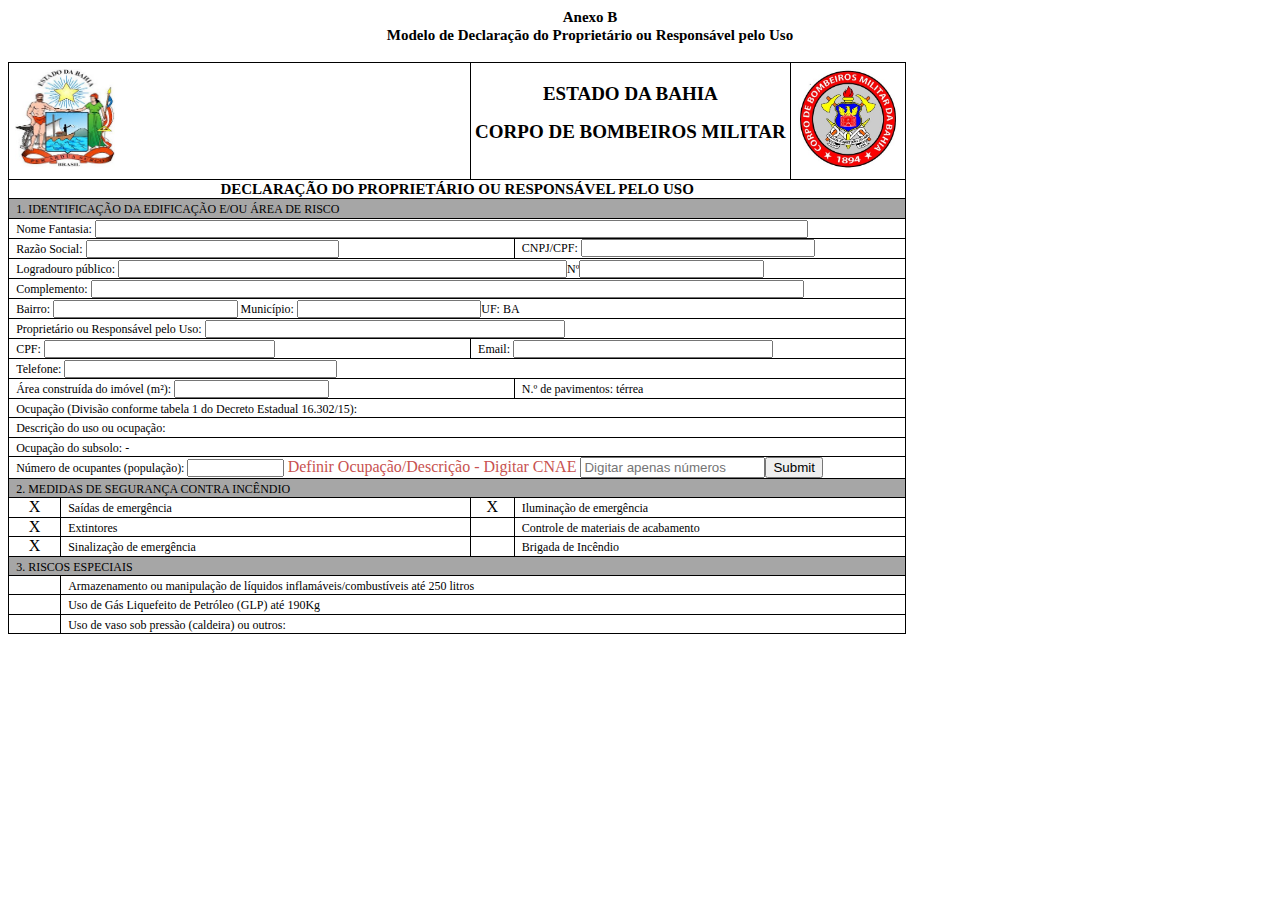
==== commit c1477241: "aplicarCNAE anexo B - printPDF" ====
--- a/html/anexo.html
+++ b/html/anexo.html
@@ -91,12 +91,12 @@
         </tr>
         <tr>
             <td colspan="8" style="width:494.45pt;border:solid windowtext 1.0pt;border-top:none;padding:0cm 5.4pt 0cm 5.4pt;">
-                <p style='margin:0cm;font-size:16px;font-family:"Times New Roman",serif;color:black;line-height:115%;'><span style="font-size:12px;line-height:115%;">Ocupa&ccedil;&atilde;o (Divis&atilde;o conforme tabela 1 do Decreto Estadual 16.302/15): </span></p>
-            </td>
-        </tr>
-        <tr>
-            <td colspan="8" style="width:494.45pt;border:solid windowtext 1.0pt;border-top:none;padding:0cm 5.4pt 0cm 5.4pt;height:12.0pt;">
-                <p style='margin:0cm;font-size:16px;font-family:"Times New Roman",serif;color:black;line-height:115%;'><span style="font-size:12px;line-height:115%;">Descri&ccedil;&atilde;o do uso ou ocupa&ccedil;&atilde;o: </span></p>
+                <p style='margin:0cm;font-size:16px;font-family:"Times New Roman",serif;color:black;line-height:115%;'><span style="font-size:12px;line-height:115%;">Ocupa&ccedil;&atilde;o (Divis&atilde;o conforme tabela 1 do Decreto Estadual 16.302/15): </span><span id="divisao"></span></p>
+            </td>
+        </tr>
+        <tr>
+            <td colspan="8" style="width:494.45pt;border:solid windowtext 1.0pt;border-top:none;padding:0cm 5.4pt 0cm 5.4pt;height:12.0pt;">
+                <p style='margin:0cm;font-size:16px;font-family:"Times New Roman",serif;color:black;line-height:115%;'><span style="font-size:12px;line-height:115%;">Descri&ccedil;&atilde;o do uso ou ocupa&ccedil;&atilde;o: </span><span id="ocupacao"></span></spa></p>
             </td>
         </tr>
         <tr>
@@ -106,7 +106,7 @@
         </tr>
         <tr>
             <td colspan="8" style="width:494.45pt;border:solid windowtext 1.0pt;border-top:none;padding:0cm 5.4pt 0cm 5.4pt;height:12.0pt;">
-                <p style='margin:0cm;font-size:16px;font-family:"Times New Roman",serif;color:black;line-height:115%;'><span style="font-size:12px;line-height:115%;">N&uacute;mero de ocupantes (popula&ccedil;&atilde;o): <input class="preencher" style="width: 10%;font-size:11px;" type="text"></span></p>
+                <p style='margin:0cm;font-size:16px;font-family:"Times New Roman",serif;color:black;line-height:115%;'><span style="font-size:12px;line-height:115%;">N&uacute;mero de ocupantes (popula&ccedil;&atilde;o): <input class="preencher" style="width: 10%;font-size:11px;" type="text"></span> <span id="aplicarCNAE" style="color:#C85250;font-weight: 500;">Definir Ocupação/Descrição - Digitar CNAE <input type="text"  class="preencher" id="idCNAE" placeholder="Digitar apenas números"><input type="submit" id="submitCNAE" onclick="aplicarCNAE()"></input></span></p>
             </td>
         </tr>
         <tr>
@@ -356,6 +356,9 @@
         }
         .preencher {
             border: 0;
+        }
+        #aplicarCNAE {
+            display: none;
         }        
     }
 </style>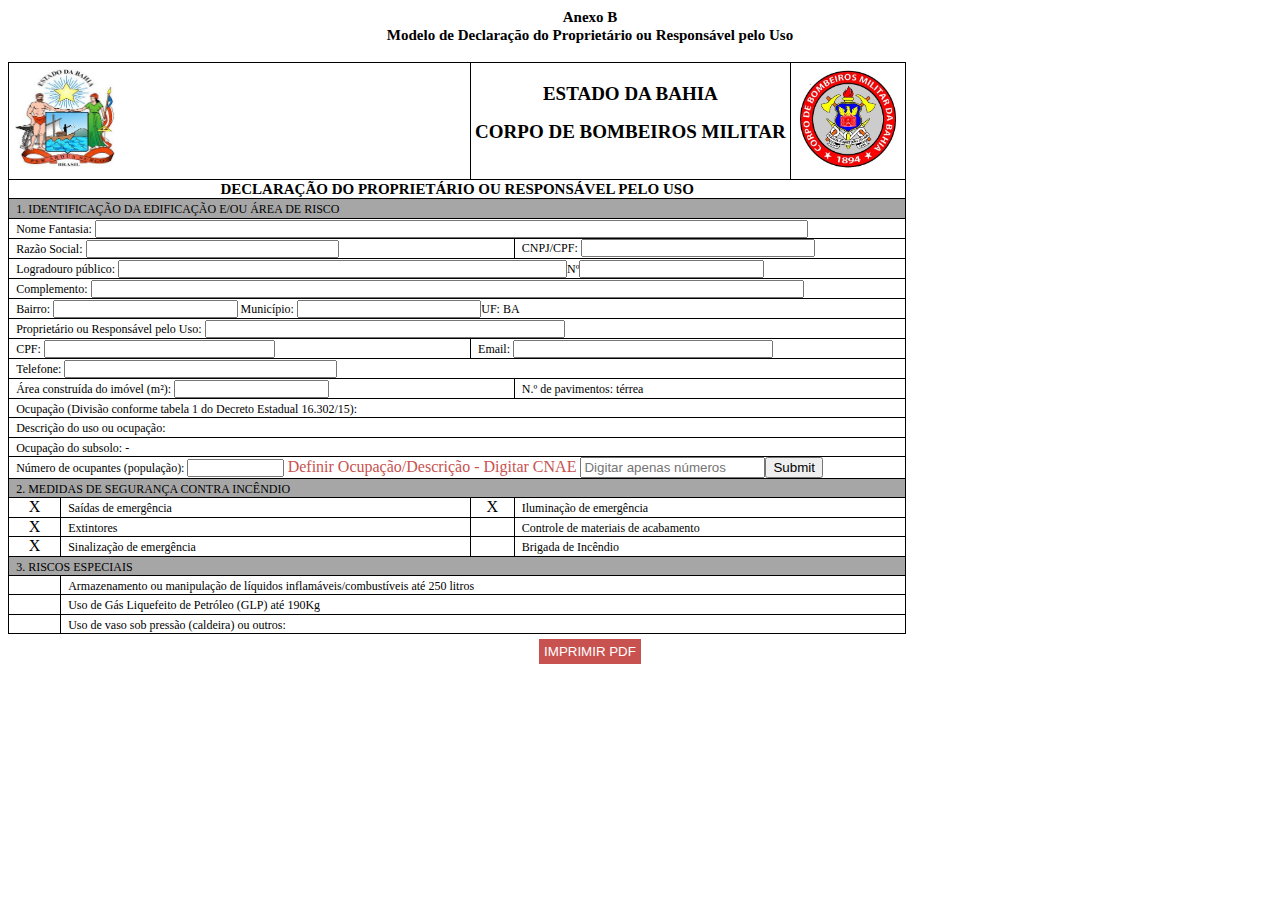
==== commit 424ec949: "before merge printPDF" ====
--- a/html/anexo.html
+++ b/html/anexo.html
@@ -65,7 +65,7 @@
         </tr>
         <tr>
             <td colspan="8" style="width:494.45pt;border:solid windowtext 1.0pt;border-top:none;padding:0cm 5.4pt 0cm 5.4pt;height:12.0pt;">
-                <p style='margin:0cm;font-size:16px;font-family:"Times New Roman",serif;color:black;line-height:115%;'><span style="font-size:12px;line-height:115%;">Propriet&aacute;rio ou Respons&aacute;vel pelo Uso: <input class="preencher" style="width: 40%;font-size:11px;" type="text"></span></p>
+                <p style='margin:0cm;font-size:16px;font-family:"Times New Roman",serif;color:black;line-height:115%;'><span style="font-size:12px;line-height:115%;">Propriet&aacute;rio ou Respons&aacute;vel pelo Uso: <input class="preencher" id="responsavel" style="width: 40%;font-size:11px;" type="text"></span></p>
             </td>
         </tr>
         <tr>
@@ -189,6 +189,7 @@
         </tr>
     </tbody>
 </table>
+<div id="printPDF"><button style="background:#C85250;color:white;border:0;padding:5px;" onclick="window.print();return false;">IMPRIMIR PDF</button></div>
 <div id="esconder">
 <table id="anexoEscondido" style="border-collapse:collapse;border:none;">
     <tbody>
@@ -308,7 +309,7 @@
                 <p style='margin:0cm;font-size:16px;font-family:"Times New Roman",serif;color:black;text-align:center;line-height:115%;'><span style="font-size:12px;line-height:115%;">&nbsp;</span></p>
                 <p style='margin:0cm;font-size:16px;font-family:"Times New Roman",serif;color:black;text-align:center;line-height:115%;'><span style="font-size:12px;line-height:115%;">&nbsp;</span></p>
                 <p style='margin:0cm;font-size:16px;font-family:"Times New Roman",serif;color:black;text-align:center;line-height:115%;'><span style="font-size:12px;line-height:115%;">_________________________________________________________________________________________</span></p>
-                <p style='margin:0cm;font-size:16px;font-family:"Times New Roman",serif;color:black;text-align:center;line-height:115%;'><span style="font-size:12px;line-height:115%;">Nome do Propriet&aacute;rio ou Respons&aacute;vel pelo uso da edifica&ccedil;&atilde;o</span></p>
+                <p style='margin:0cm;font-size:16px;font-family:"Times New Roman",serif;color:black;text-align:center;line-height:115%;'><span style="font-size:12px;line-height:115%;"><span id="proprietario"></span></span></p>
             </td>
         </tr>
     </tbody>
@@ -330,6 +331,11 @@
         width: 100px;
         height: 100px;
     }
+    #printPDF {
+        margin-top: 5px;
+        display: flex;
+        justify-content: center;
+    }
     @media screen {
         #anexo {
             margin-right: 100px;
@@ -359,6 +365,9 @@
         }
         #aplicarCNAE {
             display: none;
-        }        
+        } 
+        #printPDF {
+            display: none;
+        }       
     }
 </style>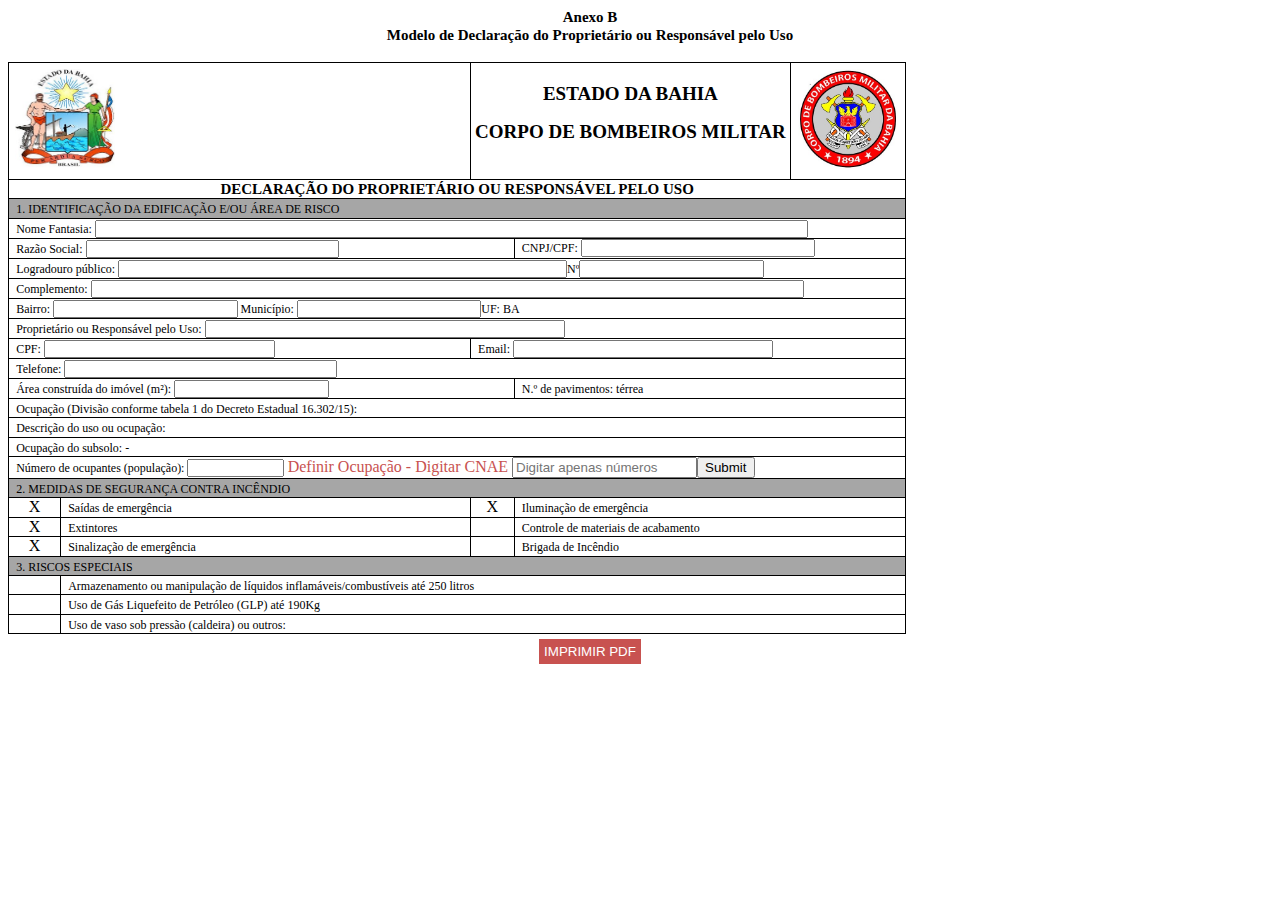
==== commit bb9cb38c: "remove old files - fix cnae Anexo" ====
--- a/html/anexo.html
+++ b/html/anexo.html
@@ -106,7 +106,7 @@
         </tr>
         <tr>
             <td colspan="8" style="width:494.45pt;border:solid windowtext 1.0pt;border-top:none;padding:0cm 5.4pt 0cm 5.4pt;height:12.0pt;">
-                <p style='margin:0cm;font-size:16px;font-family:"Times New Roman",serif;color:black;line-height:115%;'><span style="font-size:12px;line-height:115%;">N&uacute;mero de ocupantes (popula&ccedil;&atilde;o): <input class="preencher" style="width: 10%;font-size:11px;" type="text"></span> <span id="aplicarCNAE" style="color:#C85250;font-weight: 500;">Definir Ocupação/Descrição - Digitar CNAE <input type="text"  class="preencher" id="idCNAE" placeholder="Digitar apenas números"><input type="submit" id="submitCNAE" onclick="aplicarCNAE()"></input></span></p>
+                <p style='margin:0cm;font-size:16px;font-family:"Times New Roman",serif;color:black;line-height:115%;'><span style="font-size:12px;line-height:115%;">N&uacute;mero de ocupantes (popula&ccedil;&atilde;o): <input class="preencher" style="width: 10%;font-size:11px;" type="text"></span> <span id="aplicarCNAE" style="color:#C85250;font-weight: 500;">Definir Ocupação - Digitar CNAE <input type="text"  class="preencher" id="idCNAE" placeholder="Digitar apenas números"><input type="submit" id="submitCNAE" onclick="aplicarCNAE2()"></input></span></p>
             </td>
         </tr>
         <tr>
@@ -189,7 +189,7 @@
         </tr>
     </tbody>
 </table>
-<div id="printPDF"><button style="background:#C85250;color:white;border:0;padding:5px;" onclick="window.print();return false;">IMPRIMIR PDF</button></div>
+<div id="printPDF"><button style="background:#C85250;color:white;border:0;padding:5px;" onclick="aplicarCNAE2(),window.print();return false;">IMPRIMIR PDF</button></div>
 <div id="esconder">
 <table id="anexoEscondido" style="border-collapse:collapse;border:none;">
     <tbody>
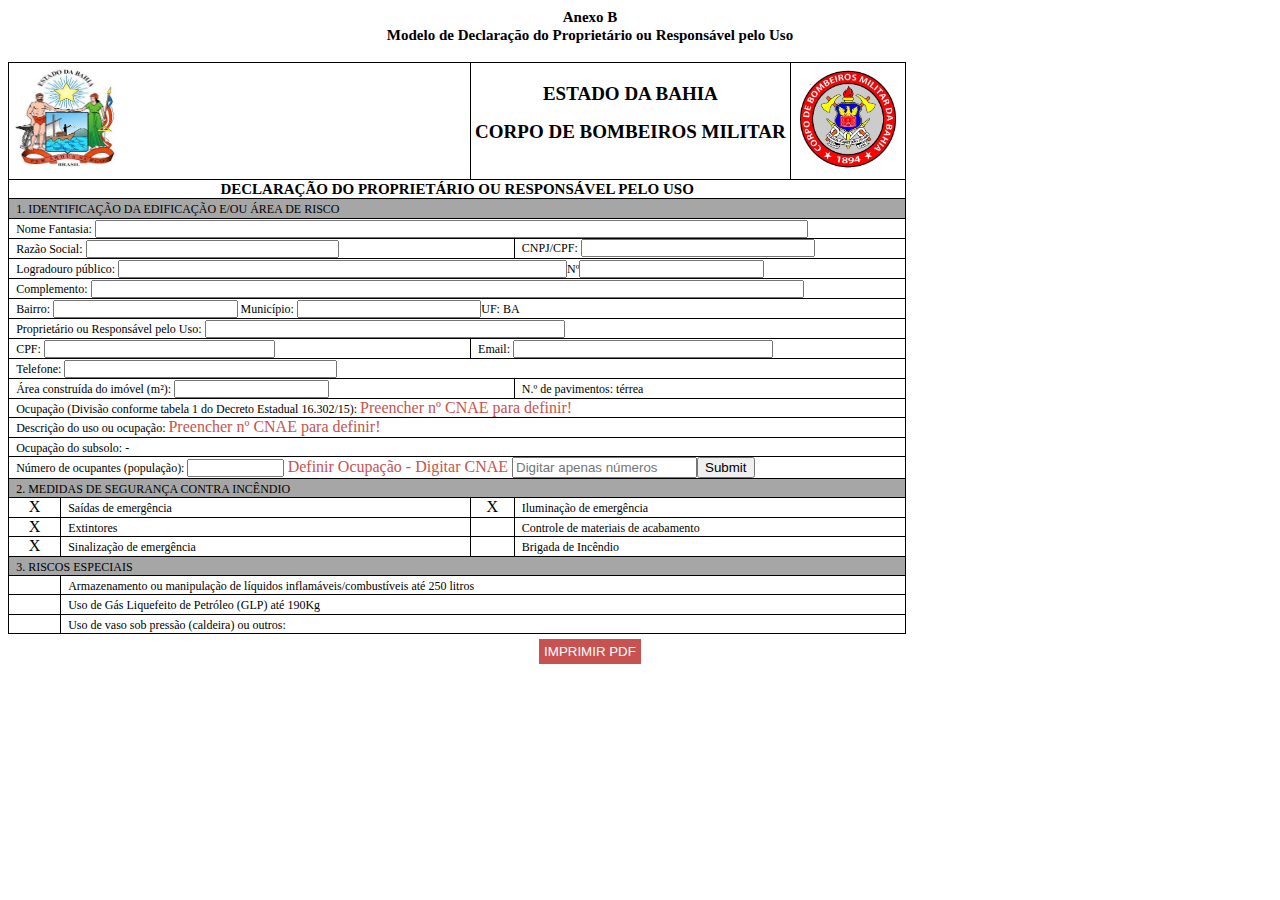
==== commit 4fbf2be3: "campos obrigatorios CNAE" ====
--- a/html/anexo.html
+++ b/html/anexo.html
@@ -91,12 +91,12 @@
         </tr>
         <tr>
             <td colspan="8" style="width:494.45pt;border:solid windowtext 1.0pt;border-top:none;padding:0cm 5.4pt 0cm 5.4pt;">
-                <p style='margin:0cm;font-size:16px;font-family:"Times New Roman",serif;color:black;line-height:115%;'><span style="font-size:12px;line-height:115%;">Ocupa&ccedil;&atilde;o (Divis&atilde;o conforme tabela 1 do Decreto Estadual 16.302/15): </span><span id="divisao"></span></p>
-            </td>
-        </tr>
-        <tr>
-            <td colspan="8" style="width:494.45pt;border:solid windowtext 1.0pt;border-top:none;padding:0cm 5.4pt 0cm 5.4pt;height:12.0pt;">
-                <p style='margin:0cm;font-size:16px;font-family:"Times New Roman",serif;color:black;line-height:115%;'><span style="font-size:12px;line-height:115%;">Descri&ccedil;&atilde;o do uso ou ocupa&ccedil;&atilde;o: </span><span id="ocupacao"></span></spa></p>
+                <p style='margin:0cm;font-size:16px;font-family:"Times New Roman",serif;color:black;line-height:115%;'><span style="font-size:12px;line-height:115%;">Ocupa&ccedil;&atilde;o (Divis&atilde;o conforme tabela 1 do Decreto Estadual 16.302/15): </span><span id="divisao"><span id="aplicarCNAE" style="color:#C85250">Preencher nº CNAE para definir!</span></span></p>
+            </td>
+        </tr>
+        <tr>
+            <td colspan="8" style="width:494.45pt;border:solid windowtext 1.0pt;border-top:none;padding:0cm 5.4pt 0cm 5.4pt;height:12.0pt;">
+                <p style='margin:0cm;font-size:16px;font-family:"Times New Roman",serif;color:black;line-height:115%;'><span style="font-size:12px;line-height:115%;">Descri&ccedil;&atilde;o do uso ou ocupa&ccedil;&atilde;o: </span><span id="ocupacao"><span id="aplicarCNAE" style="color:#C85250">Preencher nº CNAE para definir!</span></spa></p>
             </td>
         </tr>
         <tr>
